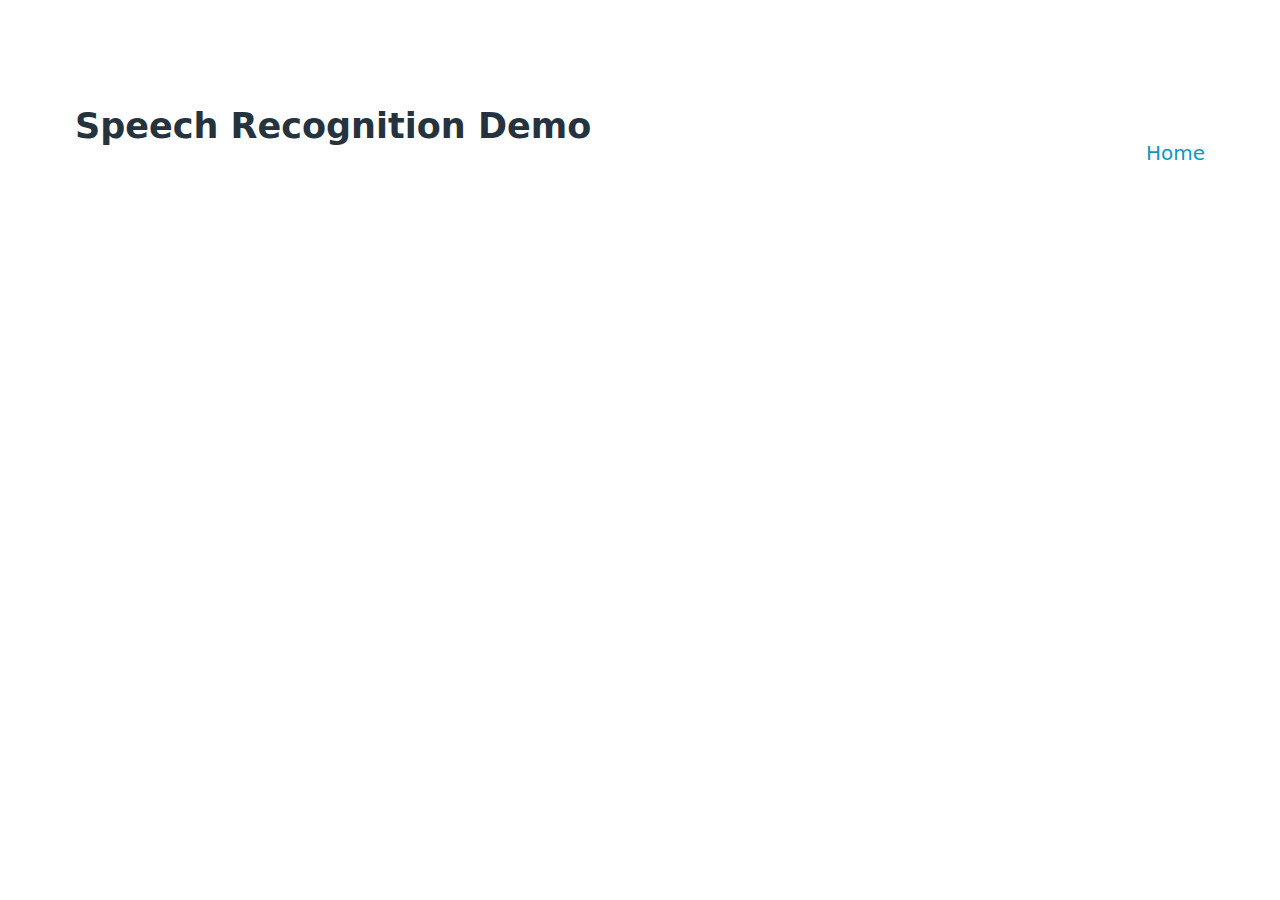
==== src/recognition.html @ 3663e008 "1st commit" ====
<!doctype html>
<html lang="en">
  <head>
    <meta charset="utf-8">
    <meta name="viewport" content="width=device-width, initial-scale=1">
    <link rel="stylesheet" href="css/pico.min.css">
    <link rel="stylesheet" href="css/speech.css">
    <title>RECOGNITION</title>
  </head>
  <body>
    <main class="container">
      <nav>
        <ul>
          <li><h2>Speech Recognition Demo</h2></li>
        </ul>
        <ul>
          <li><a href="./index.html">Home</a></li>
        </ul>
      </nav>
    </main>
  </body>
</html>
---- src/css/pico.min.css ----
@charset "UTF-8";/*!
 * Pico CSS v1.5.10 (https://picocss.com)
 * Copyright 2019-2023 - Licensed under MIT
 */:root{--font-family:system-ui,-apple-system,"Segoe UI","Roboto","Ubuntu","Cantarell","Noto Sans",sans-serif,"Apple Color Emoji","Segoe UI Emoji","Segoe UI Symbol","Noto Color Emoji";--line-height:1.5;--font-weight:400;--font-size:16px;--border-radius:0.25rem;--border-width:1px;--outline-width:3px;--spacing:1rem;--typography-spacing-vertical:1.5rem;--block-spacing-vertical:calc(var(--spacing) * 2);--block-spacing-horizontal:var(--spacing);--grid-spacing-vertical:0;--grid-spacing-horizontal:var(--spacing);--form-element-spacing-vertical:0.75rem;--form-element-spacing-horizontal:1rem;--nav-element-spacing-vertical:1rem;--nav-element-spacing-horizontal:0.5rem;--nav-link-spacing-vertical:0.5rem;--nav-link-spacing-horizontal:0.5rem;--form-label-font-weight:var(--font-weight);--transition:0.2s ease-in-out;--modal-overlay-backdrop-filter:blur(0.25rem)}@media (min-width:576px){:root{--font-size:17px}}@media (min-width:768px){:root{--font-size:18px}}@media (min-width:992px){:root{--font-size:19px}}@media (min-width:1200px){:root{--font-size:20px}}@media (min-width:576px){body>footer,body>header,body>main,section{--block-spacing-vertical:calc(var(--spacing) * 2.5)}}@media (min-width:768px){body>footer,body>header,body>main,section{--block-spacing-vertical:calc(var(--spacing) * 3)}}@media (min-width:992px){body>footer,body>header,body>main,section{--block-spacing-vertical:calc(var(--spacing) * 3.5)}}@media (min-width:1200px){body>footer,body>header,body>main,section{--block-spacing-vertical:calc(var(--spacing) * 4)}}@media (min-width:576px){article{--block-spacing-horizontal:calc(var(--spacing) * 1.25)}}@media (min-width:768px){article{--block-spacing-horizontal:calc(var(--spacing) * 1.5)}}@media (min-width:992px){article{--block-spacing-horizontal:calc(var(--spacing) * 1.75)}}@media (min-width:1200px){article{--block-spacing-horizontal:calc(var(--spacing) * 2)}}dialog>article{--block-spacing-vertical:calc(var(--spacing) * 2);--block-spacing-horizontal:var(--spacing)}@media (min-width:576px){dialog>article{--block-spacing-vertical:calc(var(--spacing) * 2.5);--block-spacing-horizontal:calc(var(--spacing) * 1.25)}}@media (min-width:768px){dialog>article{--block-spacing-vertical:calc(var(--spacing) * 3);--block-spacing-horizontal:calc(var(--spacing) * 1.5)}}a{--text-decoration:none}a.contrast,a.secondary{--text-decoration:underline}small{--font-size:0.875em}h1,h2,h3,h4,h5,h6{--font-weight:700}h1{--font-size:2rem;--typography-spacing-vertical:3rem}h2{--font-size:1.75rem;--typography-spacing-vertical:2.625rem}h3{--font-size:1.5rem;--typography-spacing-vertical:2.25rem}h4{--font-size:1.25rem;--typography-spacing-vertical:1.874rem}h5{--font-size:1.125rem;--typography-spacing-vertical:1.6875rem}[type=checkbox],[type=radio]{--border-width:2px}[type=checkbox][role=switch]{--border-width:3px}tfoot td,tfoot th,thead td,thead th{--border-width:3px}:not(thead,tfoot)>*>td{--font-size:0.875em}code,kbd,pre,samp{--font-family:"Menlo","Consolas","Roboto Mono","Ubuntu Monospace","Noto Mono","Oxygen Mono","Liberation Mono",monospace,"Apple Color Emoji","Segoe UI Emoji","Segoe UI Symbol","Noto Color Emoji"}kbd{--font-weight:bolder}:root:not([data-theme=dark]),[data-theme=light]{--background-color:#fff;--color:hsl(205, 20%, 32%);--h1-color:hsl(205, 30%, 15%);--h2-color:#24333e;--h3-color:hsl(205, 25%, 23%);--h4-color:#374956;--h5-color:hsl(205, 20%, 32%);--h6-color:#4d606d;--muted-color:hsl(205, 10%, 50%);--muted-border-color:hsl(205, 20%, 94%);--primary:hsl(195, 85%, 41%);--primary-hover:hsl(195, 90%, 32%);--primary-focus:rgba(16, 149, 193, 0.125);--primary-inverse:#fff;--secondary:hsl(205, 15%, 41%);--secondary-hover:hsl(205, 20%, 32%);--secondary-focus:rgba(89, 107, 120, 0.125);--secondary-inverse:#fff;--contrast:hsl(205, 30%, 15%);--contrast-hover:#000;--contrast-focus:rgba(89, 107, 120, 0.125);--contrast-inverse:#fff;--mark-background-color:#fff2ca;--mark-color:#543a26;--ins-color:#388e3c;--del-color:#c62828;--blockquote-border-color:var(--muted-border-color);--blockquote-footer-color:var(--muted-color);--button-box-shadow:0 0 0 rgba(0, 0, 0, 0);--button-hover-box-shadow:0 0 0 rgba(0, 0, 0, 0);--form-element-background-color:transparent;--form-element-border-color:hsl(205, 14%, 68%);--form-element-color:var(--color);--form-element-placeholder-color:var(--muted-color);--form-element-active-background-color:transparent;--form-element-active-border-color:var(--primary);--form-element-focus-color:var(--primary-focus);--form-element-disabled-background-color:hsl(205, 18%, 86%);--form-element-disabled-border-color:hsl(205, 14%, 68%);--form-element-disabled-opacity:0.5;--form-element-invalid-border-color:#c62828;--form-element-invalid-active-border-color:#d32f2f;--form-element-invalid-focus-color:rgba(211, 47, 47, 0.125);--form-element-valid-border-color:#388e3c;--form-element-valid-active-border-color:#43a047;--form-element-valid-focus-color:rgba(67, 160, 71, 0.125);--switch-background-color:hsl(205, 16%, 77%);--switch-color:var(--primary-inverse);--switch-checked-background-color:var(--primary);--range-border-color:hsl(205, 18%, 86%);--range-active-border-color:hsl(205, 16%, 77%);--range-thumb-border-color:var(--background-color);--range-thumb-color:var(--secondary);--range-thumb-hover-color:var(--secondary-hover);--range-thumb-active-color:var(--primary);--table-border-color:var(--muted-border-color);--table-row-stripped-background-color:#f6f8f9;--code-background-color:hsl(205, 20%, 94%);--code-color:var(--muted-color);--code-kbd-background-color:var(--contrast);--code-kbd-color:var(--contrast-inverse);--code-tag-color:hsl(330, 40%, 50%);--code-property-color:hsl(185, 40%, 40%);--code-value-color:hsl(40, 20%, 50%);--code-comment-color:hsl(205, 14%, 68%);--accordion-border-color:var(--muted-border-color);--accordion-close-summary-color:var(--color);--accordion-open-summary-color:var(--muted-color);--card-background-color:var(--background-color);--card-border-color:var(--muted-border-color);--card-box-shadow:0.0145rem 0.029rem 0.174rem rgba(27, 40, 50, 0.01698),0.0335rem 0.067rem 0.402rem rgba(27, 40, 50, 0.024),0.0625rem 0.125rem 0.75rem rgba(27, 40, 50, 0.03),0.1125rem 0.225rem 1.35rem rgba(27, 40, 50, 0.036),0.2085rem 0.417rem 2.502rem rgba(27, 40, 50, 0.04302),0.5rem 1rem 6rem rgba(27, 40, 50, 0.06),0 0 0 0.0625rem rgba(27, 40, 50, 0.015);--card-sectionning-background-color:#fbfbfc;--dropdown-background-color:#fbfbfc;--dropdown-border-color:#e1e6eb;--dropdown-box-shadow:var(--card-box-shadow);--dropdown-color:var(--color);--dropdown-hover-background-color:hsl(205, 20%, 94%);--modal-overlay-background-color:rgba(213, 220, 226, 0.7);--progress-background-color:hsl(205, 18%, 86%);--progress-color:var(--primary);--loading-spinner-opacity:0.5;--tooltip-background-color:var(--contrast);--tooltip-color:var(--contrast-inverse);--icon-checkbox:url("data:image/svg+xml,%3Csvg xmlns='http://www.w3.org/2000/svg' width='24' height='24' viewBox='0 0 24 24' fill='none' stroke='rgb(255, 255, 255)' stroke-width='4' stroke-linecap='round' stroke-linejoin='round'%3E%3Cpolyline points='20 6 9 17 4 12'%3E%3C/polyline%3E%3C/svg%3E");--icon-chevron:url("data:image/svg+xml,%3Csvg xmlns='http://www.w3.org/2000/svg' width='24' height='24' viewBox='0 0 24 24' fill='none' stroke='rgb(65, 84, 98)' stroke-width='2' stroke-linecap='round' stroke-linejoin='round'%3E%3Cpolyline points='6 9 12 15 18 9'%3E%3C/polyline%3E%3C/svg%3E");--icon-chevron-button:url("data:image/svg+xml,%3Csvg xmlns='http://www.w3.org/2000/svg' width='24' height='24' viewBox='0 0 24 24' fill='none' stroke='rgb(255, 255, 255)' stroke-width='2' stroke-linecap='round' stroke-linejoin='round'%3E%3Cpolyline points='6 9 12 15 18 9'%3E%3C/polyline%3E%3C/svg%3E");--icon-chevron-button-inverse:url("data:image/svg+xml,%3Csvg xmlns='http://www.w3.org/2000/svg' width='24' height='24' viewBox='0 0 24 24' fill='none' stroke='rgb(255, 255, 255)' stroke-width='2' stroke-linecap='round' stroke-linejoin='round'%3E%3Cpolyline points='6 9 12 15 18 9'%3E%3C/polyline%3E%3C/svg%3E");--icon-close:url("data:image/svg+xml,%3Csvg xmlns='http://www.w3.org/2000/svg' width='24' height='24' viewBox='0 0 24 24' fill='none' stroke='rgb(115, 130, 140)' stroke-width='4' stroke-linecap='round' stroke-linejoin='round'%3E%3Cline x1='18' y1='6' x2='6' y2='18'%3E%3C/line%3E%3Cline x1='6' y1='6' x2='18' y2='18'%3E%3C/line%3E%3C/svg%3E");--icon-date:url("data:image/svg+xml,%3Csvg xmlns='http://www.w3.org/2000/svg' width='24' height='24' viewBox='0 0 24 24' fill='none' stroke='rgb(65, 84, 98)' stroke-width='2' stroke-linecap='round' stroke-linejoin='round'%3E%3Crect x='3' y='4' width='18' height='18' rx='2' ry='2'%3E%3C/rect%3E%3Cline x1='16' y1='2' x2='16' y2='6'%3E%3C/line%3E%3Cline x1='8' y1='2' x2='8' y2='6'%3E%3C/line%3E%3Cline x1='3' y1='10' x2='21' y2='10'%3E%3C/line%3E%3C/svg%3E");--icon-invalid:url("data:image/svg+xml,%3Csvg xmlns='http://www.w3.org/2000/svg' width='24' height='24' viewBox='0 0 24 24' fill='none' stroke='rgb(198, 40, 40)' stroke-width='2' stroke-linecap='round' stroke-linejoin='round'%3E%3Ccircle cx='12' cy='12' r='10'%3E%3C/circle%3E%3Cline x1='12' y1='8' x2='12' y2='12'%3E%3C/line%3E%3Cline x1='12' y1='16' x2='12.01' y2='16'%3E%3C/line%3E%3C/svg%3E");--icon-minus:url("data:image/svg+xml,%3Csvg xmlns='http://www.w3.org/2000/svg' width='24' height='24' viewBox='0 0 24 24' fill='none' stroke='rgb(255, 255, 255)' stroke-width='4' stroke-linecap='round' stroke-linejoin='round'%3E%3Cline x1='5' y1='12' x2='19' y2='12'%3E%3C/line%3E%3C/svg%3E");--icon-search:url("data:image/svg+xml,%3Csvg xmlns='http://www.w3.org/2000/svg' width='24' height='24' viewBox='0 0 24 24' fill='none' stroke='rgb(65, 84, 98)' stroke-width='2' stroke-linecap='round' stroke-linejoin='round'%3E%3Ccircle cx='11' cy='11' r='8'%3E%3C/circle%3E%3Cline x1='21' y1='21' x2='16.65' y2='16.65'%3E%3C/line%3E%3C/svg%3E");--icon-time:url("data:image/svg+xml,%3Csvg xmlns='http://www.w3.org/2000/svg' width='24' height='24' viewBox='0 0 24 24' fill='none' stroke='rgb(65, 84, 98)' stroke-width='2' stroke-linecap='round' stroke-linejoin='round'%3E%3Ccircle cx='12' cy='12' r='10'%3E%3C/circle%3E%3Cpolyline points='12 6 12 12 16 14'%3E%3C/polyline%3E%3C/svg%3E");--icon-valid:url("data:image/svg+xml,%3Csvg xmlns='http://www.w3.org/2000/svg' width='24' height='24' viewBox='0 0 24 24' fill='none' stroke='rgb(56, 142, 60)' stroke-width='3' stroke-linecap='round' stroke-linejoin='round'%3E%3Cpolyline points='20 6 9 17 4 12'%3E%3C/polyline%3E%3C/svg%3E");color-scheme:light}@media only screen and (prefers-color-scheme:dark){:root:not([data-theme]){--background-color:#11191f;--color:hsl(205, 16%, 77%);--h1-color:hsl(205, 20%, 94%);--h2-color:#e1e6eb;--h3-color:hsl(205, 18%, 86%);--h4-color:#c8d1d8;--h5-color:hsl(205, 16%, 77%);--h6-color:#afbbc4;--muted-color:hsl(205, 10%, 50%);--muted-border-color:#1f2d38;--primary:hsl(195, 85%, 41%);--primary-hover:hsl(195, 80%, 50%);--primary-focus:rgba(16, 149, 193, 0.25);--primary-inverse:#fff;--secondary:hsl(205, 15%, 41%);--secondary-hover:hsl(205, 10%, 50%);--secondary-focus:rgba(115, 130, 140, 0.25);--secondary-inverse:#fff;--contrast:hsl(205, 20%, 94%);--contrast-hover:#fff;--contrast-focus:rgba(115, 130, 140, 0.25);--contrast-inverse:#000;--mark-background-color:#d1c284;--mark-color:#11191f;--ins-color:#388e3c;--del-color:#c62828;--blockquote-border-color:var(--muted-border-color);--blockquote-footer-color:var(--muted-color);--button-box-shadow:0 0 0 rgba(0, 0, 0, 0);--button-hover-box-shadow:0 0 0 rgba(0, 0, 0, 0);--form-element-background-color:#11191f;--form-element-border-color:#374956;--form-element-color:var(--color);--form-element-placeholder-color:var(--muted-color);--form-element-active-background-color:var(--form-element-background-color);--form-element-active-border-color:var(--primary);--form-element-focus-color:var(--primary-focus);--form-element-disabled-background-color:hsl(205, 25%, 23%);--form-element-disabled-border-color:hsl(205, 20%, 32%);--form-element-disabled-opacity:0.5;--form-element-invalid-border-color:#b71c1c;--form-element-invalid-active-border-color:#c62828;--form-element-invalid-focus-color:rgba(198, 40, 40, 0.25);--form-element-valid-border-color:#2e7d32;--form-element-valid-active-border-color:#388e3c;--form-element-valid-focus-color:rgba(56, 142, 60, 0.25);--switch-background-color:#374956;--switch-color:var(--primary-inverse);--switch-checked-background-color:var(--primary);--range-border-color:#24333e;--range-active-border-color:hsl(205, 25%, 23%);--range-thumb-border-color:var(--background-color);--range-thumb-color:var(--secondary);--range-thumb-hover-color:var(--secondary-hover);--range-thumb-active-color:var(--primary);--table-border-color:var(--muted-border-color);--table-row-stripped-background-color:rgba(115, 130, 140, 0.05);--code-background-color:#18232c;--code-color:var(--muted-color);--code-kbd-background-color:var(--contrast);--code-kbd-color:var(--contrast-inverse);--code-tag-color:hsl(330, 30%, 50%);--code-property-color:hsl(185, 30%, 50%);--code-value-color:hsl(40, 10%, 50%);--code-comment-color:#4d606d;--accordion-border-color:var(--muted-border-color);--accordion-active-summary-color:var(--primary);--accordion-close-summary-color:var(--color);--accordion-open-summary-color:var(--muted-color);--card-background-color:#141e26;--card-border-color:var(--card-background-color);--card-box-shadow:0.0145rem 0.029rem 0.174rem rgba(0, 0, 0, 0.01698),0.0335rem 0.067rem 0.402rem rgba(0, 0, 0, 0.024),0.0625rem 0.125rem 0.75rem rgba(0, 0, 0, 0.03),0.1125rem 0.225rem 1.35rem rgba(0, 0, 0, 0.036),0.2085rem 0.417rem 2.502rem rgba(0, 0, 0, 0.04302),0.5rem 1rem 6rem rgba(0, 0, 0, 0.06),0 0 0 0.0625rem rgba(0, 0, 0, 0.015);--card-sectionning-background-color:#18232c;--dropdown-background-color:hsl(205, 30%, 15%);--dropdown-border-color:#24333e;--dropdown-box-shadow:var(--card-box-shadow);--dropdown-color:var(--color);--dropdown-hover-background-color:rgba(36, 51, 62, 0.75);--modal-overlay-background-color:rgba(36, 51, 62, 0.8);--progress-background-color:#24333e;--progress-color:var(--primary);--loading-spinner-opacity:0.5;--tooltip-background-color:var(--contrast);--tooltip-color:var(--contrast-inverse);--icon-checkbox:url("data:image/svg+xml,%3Csvg xmlns='http://www.w3.org/2000/svg' width='24' height='24' viewBox='0 0 24 24' fill='none' stroke='rgb(255, 255, 255)' stroke-width='4' stroke-linecap='round' stroke-linejoin='round'%3E%3Cpolyline points='20 6 9 17 4 12'%3E%3C/polyline%3E%3C/svg%3E");--icon-chevron:url("data:image/svg+xml,%3Csvg xmlns='http://www.w3.org/2000/svg' width='24' height='24' viewBox='0 0 24 24' fill='none' stroke='rgb(162, 175, 185)' stroke-width='2' stroke-linecap='round' stroke-linejoin='round'%3E%3Cpolyline points='6 9 12 15 18 9'%3E%3C/polyline%3E%3C/svg%3E");--icon-chevron-button:url("data:image/svg+xml,%3Csvg xmlns='http://www.w3.org/2000/svg' width='24' height='24' viewBox='0 0 24 24' fill='none' stroke='rgb(255, 255, 255)' stroke-width='2' stroke-linecap='round' stroke-linejoin='round'%3E%3Cpolyline points='6 9 12 15 18 9'%3E%3C/polyline%3E%3C/svg%3E");--icon-chevron-button-inverse:url("data:image/svg+xml,%3Csvg xmlns='http://www.w3.org/2000/svg' width='24' height='24' viewBox='0 0 24 24' fill='none' stroke='rgb(0, 0, 0)' stroke-width='2' stroke-linecap='round' stroke-linejoin='round'%3E%3Cpolyline points='6 9 12 15 18 9'%3E%3C/polyline%3E%3C/svg%3E");--icon-close:url("data:image/svg+xml,%3Csvg xmlns='http://www.w3.org/2000/svg' width='24' height='24' viewBox='0 0 24 24' fill='none' stroke='rgb(115, 130, 140)' stroke-width='4' stroke-linecap='round' stroke-linejoin='round'%3E%3Cline x1='18' y1='6' x2='6' y2='18'%3E%3C/line%3E%3Cline x1='6' y1='6' x2='18' y2='18'%3E%3C/line%3E%3C/svg%3E");--icon-date:url("data:image/svg+xml,%3Csvg xmlns='http://www.w3.org/2000/svg' width='24' height='24' viewBox='0 0 24 24' fill='none' stroke='rgb(162, 175, 185)' stroke-width='2' stroke-linecap='round' stroke-linejoin='round'%3E%3Crect x='3' y='4' width='18' height='18' rx='2' ry='2'%3E%3C/rect%3E%3Cline x1='16' y1='2' x2='16' y2='6'%3E%3C/line%3E%3Cline x1='8' y1='2' x2='8' y2='6'%3E%3C/line%3E%3Cline x1='3' y1='10' x2='21' y2='10'%3E%3C/line%3E%3C/svg%3E");--icon-invalid:url("data:image/svg+xml,%3Csvg xmlns='http://www.w3.org/2000/svg' width='24' height='24' viewBox='0 0 24 24' fill='none' stroke='rgb(183, 28, 28)' stroke-width='2' stroke-linecap='round' stroke-linejoin='round'%3E%3Ccircle cx='12' cy='12' r='10'%3E%3C/circle%3E%3Cline x1='12' y1='8' x2='12' y2='12'%3E%3C/line%3E%3Cline x1='12' y1='16' x2='12.01' y2='16'%3E%3C/line%3E%3C/svg%3E");--icon-minus:url("data:image/svg+xml,%3Csvg xmlns='http://www.w3.org/2000/svg' width='24' height='24' viewBox='0 0 24 24' fill='none' stroke='rgb(255, 255, 255)' stroke-width='4' stroke-linecap='round' stroke-linejoin='round'%3E%3Cline x1='5' y1='12' x2='19' y2='12'%3E%3C/line%3E%3C/svg%3E");--icon-search:url("data:image/svg+xml,%3Csvg xmlns='http://www.w3.org/2000/svg' width='24' height='24' viewBox='0 0 24 24' fill='none' stroke='rgb(162, 175, 185)' stroke-width='2' stroke-linecap='round' stroke-linejoin='round'%3E%3Ccircle cx='11' cy='11' r='8'%3E%3C/circle%3E%3Cline x1='21' y1='21' x2='16.65' y2='16.65'%3E%3C/line%3E%3C/svg%3E");--icon-time:url("data:image/svg+xml,%3Csvg xmlns='http://www.w3.org/2000/svg' width='24' height='24' viewBox='0 0 24 24' fill='none' stroke='rgb(162, 175, 185)' stroke-width='2' stroke-linecap='round' stroke-linejoin='round'%3E%3Ccircle cx='12' cy='12' r='10'%3E%3C/circle%3E%3Cpolyline points='12 6 12 12 16 14'%3E%3C/polyline%3E%3C/svg%3E");--icon-valid:url("data:image/svg+xml,%3Csvg xmlns='http://www.w3.org/2000/svg' width='24' height='24' viewBox='0 0 24 24' fill='none' stroke='rgb(46, 125, 50)' stroke-width='3' stroke-linecap='round' stroke-linejoin='round'%3E%3Cpolyline points='20 6 9 17 4 12'%3E%3C/polyline%3E%3C/svg%3E");color-scheme:dark}}[data-theme=dark]{--background-color:#11191f;--color:hsl(205, 16%, 77%);--h1-color:hsl(205, 20%, 94%);--h2-color:#e1e6eb;--h3-color:hsl(205, 18%, 86%);--h4-color:#c8d1d8;--h5-color:hsl(205, 16%, 77%);--h6-color:#afbbc4;--muted-color:hsl(205, 10%, 50%);--muted-border-color:#1f2d38;--primary:hsl(195, 85%, 41%);--primary-hover:hsl(195, 80%, 50%);--primary-focus:rgba(16, 149, 193, 0.25);--primary-inverse:#fff;--secondary:hsl(205, 15%, 41%);--secondary-hover:hsl(205, 10%, 50%);--secondary-focus:rgba(115, 130, 140, 0.25);--secondary-inverse:#fff;--contrast:hsl(205, 20%, 94%);--contrast-hover:#fff;--contrast-focus:rgba(115, 130, 140, 0.25);--contrast-inverse:#000;--mark-background-color:#d1c284;--mark-color:#11191f;--ins-color:#388e3c;--del-color:#c62828;--blockquote-border-color:var(--muted-border-color);--blockquote-footer-color:var(--muted-color);--button-box-shadow:0 0 0 rgba(0, 0, 0, 0);--button-hover-box-shadow:0 0 0 rgba(0, 0, 0, 0);--form-element-background-color:#11191f;--form-element-border-color:#374956;--form-element-color:var(--color);--form-element-placeholder-color:var(--muted-color);--form-element-active-background-color:var(--form-element-background-color);--form-element-active-border-color:var(--primary);--form-element-focus-color:var(--primary-focus);--form-element-disabled-background-color:hsl(205, 25%, 23%);--form-element-disabled-border-color:hsl(205, 20%, 32%);--form-element-disabled-opacity:0.5;--form-element-invalid-border-color:#b71c1c;--form-element-invalid-active-border-color:#c62828;--form-element-invalid-focus-color:rgba(198, 40, 40, 0.25);--form-element-valid-border-color:#2e7d32;--form-element-valid-active-border-color:#388e3c;--form-element-valid-focus-color:rgba(56, 142, 60, 0.25);--switch-background-color:#374956;--switch-color:var(--primary-inverse);--switch-checked-background-color:var(--primary);--range-border-color:#24333e;--range-active-border-color:hsl(205, 25%, 23%);--range-thumb-border-color:var(--background-color);--range-thumb-color:var(--secondary);--range-thumb-hover-color:var(--secondary-hover);--range-thumb-active-color:var(--primary);--table-border-color:var(--muted-border-color);--table-row-stripped-background-color:rgba(115, 130, 140, 0.05);--code-background-color:#18232c;--code-color:var(--muted-color);--code-kbd-background-color:var(--contrast);--code-kbd-color:var(--contrast-inverse);--code-tag-color:hsl(330, 30%, 50%);--code-property-color:hsl(185, 30%, 50%);--code-value-color:hsl(40, 10%, 50%);--code-comment-color:#4d606d;--accordion-border-color:var(--muted-border-color);--accordion-active-summary-color:var(--primary);--accordion-close-summary-color:var(--color);--accordion-open-summary-color:var(--muted-color);--card-background-color:#141e26;--card-border-color:var(--card-background-color);--card-box-shadow:0.0145rem 0.029rem 0.174rem rgba(0, 0, 0, 0.01698),0.0335rem 0.067rem 0.402rem rgba(0, 0, 0, 0.024),0.0625rem 0.125rem 0.75rem rgba(0, 0, 0, 0.03),0.1125rem 0.225rem 1.35rem rgba(0, 0, 0, 0.036),0.2085rem 0.417rem 2.502rem rgba(0, 0, 0, 0.04302),0.5rem 1rem 6rem rgba(0, 0, 0, 0.06),0 0 0 0.0625rem rgba(0, 0, 0, 0.015);--card-sectionning-background-color:#18232c;--dropdown-background-color:hsl(205, 30%, 15%);--dropdown-border-color:#24333e;--dropdown-box-shadow:var(--card-box-shadow);--dropdown-color:var(--color);--dropdown-hover-background-color:rgba(36, 51, 62, 0.75);--modal-overlay-background-color:rgba(36, 51, 62, 0.8);--progress-background-color:#24333e;--progress-color:var(--primary);--loading-spinner-opacity:0.5;--tooltip-background-color:var(--contrast);--tooltip-color:var(--contrast-inverse);--icon-checkbox:url("data:image/svg+xml,%3Csvg xmlns='http://www.w3.org/2000/svg' width='24' height='24' viewBox='0 0 24 24' fill='none' stroke='rgb(255, 255, 255)' stroke-width='4' stroke-linecap='round' stroke-linejoin='round'%3E%3Cpolyline points='20 6 9 17 4 12'%3E%3C/polyline%3E%3C/svg%3E");--icon-chevron:url("data:image/svg+xml,%3Csvg xmlns='http://www.w3.org/2000/svg' width='24' height='24' viewBox='0 0 24 24' fill='none' stroke='rgb(162, 175, 185)' stroke-width='2' stroke-linecap='round' stroke-linejoin='round'%3E%3Cpolyline points='6 9 12 15 18 9'%3E%3C/polyline%3E%3C/svg%3E");--icon-chevron-button:url("data:image/svg+xml,%3Csvg xmlns='http://www.w3.org/2000/svg' width='24' height='24' viewBox='0 0 24 24' fill='none' stroke='rgb(255, 255, 255)' stroke-width='2' stroke-linecap='round' stroke-linejoin='round'%3E%3Cpolyline points='6 9 12 15 18 9'%3E%3C/polyline%3E%3C/svg%3E");--icon-chevron-button-inverse:url("data:image/svg+xml,%3Csvg xmlns='http://www.w3.org/2000/svg' width='24' height='24' viewBox='0 0 24 24' fill='none' stroke='rgb(0, 0, 0)' stroke-width='2' stroke-linecap='round' stroke-linejoin='round'%3E%3Cpolyline points='6 9 12 15 18 9'%3E%3C/polyline%3E%3C/svg%3E");--icon-close:url("data:image/svg+xml,%3Csvg xmlns='http://www.w3.org/2000/svg' width='24' height='24' viewBox='0 0 24 24' fill='none' stroke='rgb(115, 130, 140)' stroke-width='4' stroke-linecap='round' stroke-linejoin='round'%3E%3Cline x1='18' y1='6' x2='6' y2='18'%3E%3C/line%3E%3Cline x1='6' y1='6' x2='18' y2='18'%3E%3C/line%3E%3C/svg%3E");--icon-date:url("data:image/svg+xml,%3Csvg xmlns='http://www.w3.org/2000/svg' width='24' height='24' viewBox='0 0 24 24' fill='none' stroke='rgb(162, 175, 185)' stroke-width='2' stroke-linecap='round' stroke-linejoin='round'%3E%3Crect x='3' y='4' width='18' height='18' rx='2' ry='2'%3E%3C/rect%3E%3Cline x1='16' y1='2' x2='16' y2='6'%3E%3C/line%3E%3Cline x1='8' y1='2' x2='8' y2='6'%3E%3C/line%3E%3Cline x1='3' y1='10' x2='21' y2='10'%3E%3C/line%3E%3C/svg%3E");--icon-invalid:url("data:image/svg+xml,%3Csvg xmlns='http://www.w3.org/2000/svg' width='24' height='24' viewBox='0 0 24 24' fill='none' stroke='rgb(183, 28, 28)' stroke-width='2' stroke-linecap='round' stroke-linejoin='round'%3E%3Ccircle cx='12' cy='12' r='10'%3E%3C/circle%3E%3Cline x1='12' y1='8' x2='12' y2='12'%3E%3C/line%3E%3Cline x1='12' y1='16' x2='12.01' y2='16'%3E%3C/line%3E%3C/svg%3E");--icon-minus:url("data:image/svg+xml,%3Csvg xmlns='http://www.w3.org/2000/svg' width='24' height='24' viewBox='0 0 24 24' fill='none' stroke='rgb(255, 255, 255)' stroke-width='4' stroke-linecap='round' stroke-linejoin='round'%3E%3Cline x1='5' y1='12' x2='19' y2='12'%3E%3C/line%3E%3C/svg%3E");--icon-search:url("data:image/svg+xml,%3Csvg xmlns='http://www.w3.org/2000/svg' width='24' height='24' viewBox='0 0 24 24' fill='none' stroke='rgb(162, 175, 185)' stroke-width='2' stroke-linecap='round' stroke-linejoin='round'%3E%3Ccircle cx='11' cy='11' r='8'%3E%3C/circle%3E%3Cline x1='21' y1='21' x2='16.65' y2='16.65'%3E%3C/line%3E%3C/svg%3E");--icon-time:url("data:image/svg+xml,%3Csvg xmlns='http://www.w3.org/2000/svg' width='24' height='24' viewBox='0 0 24 24' fill='none' stroke='rgb(162, 175, 185)' stroke-width='2' stroke-linecap='round' stroke-linejoin='round'%3E%3Ccircle cx='12' cy='12' r='10'%3E%3C/circle%3E%3Cpolyline points='12 6 12 12 16 14'%3E%3C/polyline%3E%3C/svg%3E");--icon-valid:url("data:image/svg+xml,%3Csvg xmlns='http://www.w3.org/2000/svg' width='24' height='24' viewBox='0 0 24 24' fill='none' stroke='rgb(46, 125, 50)' stroke-width='3' stroke-linecap='round' stroke-linejoin='round'%3E%3Cpolyline points='20 6 9 17 4 12'%3E%3C/polyline%3E%3C/svg%3E");color-scheme:dark}[type=checkbox],[type=radio],[type=range],progress{accent-color:var(--primary)}*,::after,::before{box-sizing:border-box;background-repeat:no-repeat}::after,::before{text-decoration:inherit;vertical-align:inherit}:where(:root){-webkit-tap-highlight-color:transparent;-webkit-text-size-adjust:100%;-moz-text-size-adjust:100%;text-size-adjust:100%;background-color:var(--background-color);color:var(--color);font-weight:var(--font-weight);font-size:var(--font-size);line-height:var(--line-height);font-family:var(--font-family);text-rendering:optimizeLegibility;overflow-wrap:break-word;cursor:default;-moz-tab-size:4;-o-tab-size:4;tab-size:4}main{display:block}body{width:100%;margin:0}body>footer,body>header,body>main{width:100%;margin-right:auto;margin-left:auto;padding:var(--block-spacing-vertical) 0}.container,.container-fluid{width:100%;margin-right:auto;margin-left:auto;padding-right:var(--spacing);padding-left:var(--spacing)}@media (min-width:576px){.container{max-width:510px;padding-right:0;padding-left:0}}@media (min-width:768px){.container{max-width:700px}}@media (min-width:992px){.container{max-width:920px}}@media (min-width:1200px){.container{max-width:1130px}}section{margin-bottom:var(--block-spacing-vertical)}.grid{grid-column-gap:var(--grid-spacing-horizontal);grid-row-gap:var(--grid-spacing-vertical);display:grid;grid-template-columns:1fr;margin:0}@media (min-width:992px){.grid{grid-template-columns:repeat(auto-fit,minmax(0%,1fr))}}.grid>*{min-width:0}figure{display:block;margin:0;padding:0;overflow-x:auto}figure figcaption{padding:calc(var(--spacing) * .5) 0;color:var(--muted-color)}b,strong{font-weight:bolder}sub,sup{position:relative;font-size:.75em;line-height:0;vertical-align:baseline}sub{bottom:-.25em}sup{top:-.5em}address,blockquote,dl,figure,form,ol,p,pre,table,ul{margin-top:0;margin-bottom:var(--typography-spacing-vertical);color:var(--color);font-style:normal;font-weight:var(--font-weight);font-size:var(--font-size)}[role=link],a{--color:var(--primary);--background-color:transparent;outline:0;background-color:var(--background-color);color:var(--color);-webkit-text-decoration:var(--text-decoration);text-decoration:var(--text-decoration);transition:background-color var(--transition),color var(--transition),box-shadow var(--transition),-webkit-text-decoration var(--transition);transition:background-color var(--transition),color var(--transition),text-decoration var(--transition),box-shadow var(--transition);transition:background-color var(--transition),color var(--transition),text-decoration var(--transition),box-shadow var(--transition),-webkit-text-decoration var(--transition)}[role=link]:is([aria-current],:hover,:active,:focus),a:is([aria-current],:hover,:active,:focus){--color:var(--primary-hover);--text-decoration:underline}[role=link]:focus,a:focus{--background-color:var(--primary-focus)}[role=link].secondary,a.secondary{--color:var(--secondary)}[role=link].secondary:is([aria-current],:hover,:active,:focus),a.secondary:is([aria-current],:hover,:active,:focus){--color:var(--secondary-hover)}[role=link].secondary:focus,a.secondary:focus{--background-color:var(--secondary-focus)}[role=link].contrast,a.contrast{--color:var(--contrast)}[role=link].contrast:is([aria-current],:hover,:active,:focus),a.contrast:is([aria-current],:hover,:active,:focus){--color:var(--contrast-hover)}[role=link].contrast:focus,a.contrast:focus{--background-color:var(--contrast-focus)}h1,h2,h3,h4,h5,h6{margin-top:0;margin-bottom:var(--typography-spacing-vertical);color:var(--color);font-weight:var(--font-weight);font-size:var(--font-size);font-family:var(--font-family)}h1{--color:var(--h1-color)}h2{--color:var(--h2-color)}h3{--color:var(--h3-color)}h4{--color:var(--h4-color)}h5{--color:var(--h5-color)}h6{--color:var(--h6-color)}:where(address,blockquote,dl,figure,form,ol,p,pre,table,ul)~:is(h1,h2,h3,h4,h5,h6){margin-top:var(--typography-spacing-vertical)}.headings,hgroup{margin-bottom:var(--typography-spacing-vertical)}.headings>*,hgroup>*{margin-bottom:0}.headings>:last-child,hgroup>:last-child{--color:var(--muted-color);--font-weight:unset;font-size:1rem;font-family:unset}p{margin-bottom:var(--typography-spacing-vertical)}small{font-size:var(--font-size)}:where(dl,ol,ul){padding-right:0;padding-left:var(--spacing);-webkit-padding-start:var(--spacing);padding-inline-start:var(--spacing);-webkit-padding-end:0;padding-inline-end:0}:where(dl,ol,ul) li{margin-bottom:calc(var(--typography-spacing-vertical) * .25)}:where(dl,ol,ul) :is(dl,ol,ul){margin:0;margin-top:calc(var(--typography-spacing-vertical) * .25)}ul li{list-style:square}mark{padding:.125rem .25rem;background-color:var(--mark-background-color);color:var(--mark-color);vertical-align:baseline}blockquote{display:block;margin:var(--typography-spacing-vertical) 0;padding:var(--spacing);border-right:none;border-left:.25rem solid var(--blockquote-border-color);-webkit-border-start:0.25rem solid var(--blockquote-border-color);border-inline-start:0.25rem solid var(--blockquote-border-color);-webkit-border-end:none;border-inline-end:none}blockquote footer{margin-top:calc(var(--typography-spacing-vertical) * .5);color:var(--blockquote-footer-color)}abbr[title]{border-bottom:1px dotted;text-decoration:none;cursor:help}ins{color:var(--ins-color);text-decoration:none}del{color:var(--del-color)}::-moz-selection{background-color:var(--primary-focus)}::selection{background-color:var(--primary-focus)}:where(audio,canvas,iframe,img,svg,video){vertical-align:middle}audio,video{display:inline-block}audio:not([controls]){display:none;height:0}:where(iframe){border-style:none}img{max-width:100%;height:auto;border-style:none}:where(svg:not([fill])){fill:currentColor}svg:not(:root){overflow:hidden}button{margin:0;overflow:visible;font-family:inherit;text-transform:none}[type=button],[type=reset],[type=submit],button{-webkit-appearance:button}button{display:block;width:100%;margin-bottom:var(--spacing)}[role=button]{display:inline-block;text-decoration:none}[role=button],button,input[type=button],input[type=reset],input[type=submit]{--background-color:var(--primary);--border-color:var(--primary);--color:var(--primary-inverse);--box-shadow:var(--button-box-shadow, 0 0 0 rgba(0, 0, 0, 0));padding:var(--form-element-spacing-vertical) var(--form-element-spacing-horizontal);border:var(--border-width) solid var(--border-color);border-radius:var(--border-radius);outline:0;background-color:var(--background-color);box-shadow:var(--box-shadow);color:var(--color);font-weight:var(--font-weight);font-size:1rem;line-height:var(--line-height);text-align:center;cursor:pointer;transition:background-color var(--transition),border-color var(--transition),color var(--transition),box-shadow var(--transition)}[role=button]:is([aria-current],:hover,:active,:focus),button:is([aria-current],:hover,:active,:focus),input[type=button]:is([aria-current],:hover,:active,:focus),input[type=reset]:is([aria-current],:hover,:active,:focus),input[type=submit]:is([aria-current],:hover,:active,:focus){--background-color:var(--primary-hover);--border-color:var(--primary-hover);--box-shadow:var(--button-hover-box-shadow, 0 0 0 rgba(0, 0, 0, 0));--color:var(--primary-inverse)}[role=button]:focus,button:focus,input[type=button]:focus,input[type=reset]:focus,input[type=submit]:focus{--box-shadow:var(--button-hover-box-shadow, 0 0 0 rgba(0, 0, 0, 0)),0 0 0 var(--outline-width) var(--primary-focus)}:is(button,input[type=submit],input[type=button],[role=button]).secondary,input[type=reset]{--background-color:var(--secondary);--border-color:var(--secondary);--color:var(--secondary-inverse);cursor:pointer}:is(button,input[type=submit],input[type=button],[role=button]).secondary:is([aria-current],:hover,:active,:focus),input[type=reset]:is([aria-current],:hover,:active,:focus){--background-color:var(--secondary-hover);--border-color:var(--secondary-hover);--color:var(--secondary-inverse)}:is(button,input[type=submit],input[type=button],[role=button]).secondary:focus,input[type=reset]:focus{--box-shadow:var(--button-hover-box-shadow, 0 0 0 rgba(0, 0, 0, 0)),0 0 0 var(--outline-width) var(--secondary-focus)}:is(button,input[type=submit],input[type=button],[role=button]).contrast{--background-color:var(--contrast);--border-color:var(--contrast);--color:var(--contrast-inverse)}:is(button,input[type=submit],input[type=button],[role=button]).contrast:is([aria-current],:hover,:active,:focus){--background-color:var(--contrast-hover);--border-color:var(--contrast-hover);--color:var(--contrast-inverse)}:is(button,input[type=submit],input[type=button],[role=button]).contrast:focus{--box-shadow:var(--button-hover-box-shadow, 0 0 0 rgba(0, 0, 0, 0)),0 0 0 var(--outline-width) var(--contrast-focus)}:is(button,input[type=submit],input[type=button],[role=button]).outline,input[type=reset].outline{--background-color:transparent;--color:var(--primary)}:is(button,input[type=submit],input[type=button],[role=button]).outline:is([aria-current],:hover,:active,:focus),input[type=reset].outline:is([aria-current],:hover,:active,:focus){--background-color:transparent;--color:var(--primary-hover)}:is(button,input[type=submit],input[type=button],[role=button]).outline.secondary,input[type=reset].outline{--color:var(--secondary)}:is(button,input[type=submit],input[type=button],[role=button]).outline.secondary:is([aria-current],:hover,:active,:focus),input[type=reset].outline:is([aria-current],:hover,:active,:focus){--color:var(--secondary-hover)}:is(button,input[type=submit],input[type=button],[role=button]).outline.contrast{--color:var(--contrast)}:is(button,input[type=submit],input[type=button],[role=button]).outline.contrast:is([aria-current],:hover,:active,:focus){--color:var(--contrast-hover)}:where(button,[type=submit],[type=button],[type=reset],[role=button])[disabled],:where(fieldset[disabled]) :is(button,[type=submit],[type=button],[type=reset],[role=button]),a[role=button]:not([href]){opacity:.5;pointer-events:none}input,optgroup,select,textarea{margin:0;font-size:1rem;line-height:var(--line-height);font-family:inherit;letter-spacing:inherit}input{overflow:visible}select{text-transform:none}legend{max-width:100%;padding:0;color:inherit;white-space:normal}textarea{overflow:auto}[type=checkbox],[type=radio]{padding:0}::-webkit-inner-spin-button,::-webkit-outer-spin-button{height:auto}[type=search]{-webkit-appearance:textfield;outline-offset:-2px}[type=search]::-webkit-search-decoration{-webkit-appearance:none}::-webkit-file-upload-button{-webkit-appearance:button;font:inherit}::-moz-focus-inner{padding:0;border-style:none}:-moz-focusring{outline:0}:-moz-ui-invalid{box-shadow:none}::-ms-expand{display:none}[type=file],[type=range]{padding:0;border-width:0}input:not([type=checkbox],[type=radio],[type=range]){height:calc(1rem * var(--line-height) + var(--form-element-spacing-vertical) * 2 + var(--border-width) * 2)}fieldset{margin:0;margin-bottom:var(--spacing);padding:0;border:0}fieldset legend,label{display:block;margin-bottom:calc(var(--spacing) * .25);font-weight:var(--form-label-font-weight,var(--font-weight))}input:not([type=checkbox],[type=radio]),select,textarea{width:100%}input:not([type=checkbox],[type=radio],[type=range],[type=file]),select,textarea{-webkit-appearance:none;-moz-appearance:none;appearance:none;padding:var(--form-element-spacing-vertical) var(--form-element-spacing-horizontal)}input,select,textarea{--background-color:var(--form-element-background-color);--border-color:var(--form-element-border-color);--color:var(--form-element-color);--box-shadow:none;border:var(--border-width) solid var(--border-color);border-radius:var(--border-radius);outline:0;background-color:var(--background-color);box-shadow:var(--box-shadow);color:var(--color);font-weight:var(--font-weight);transition:background-color var(--transition),border-color var(--transition),color var(--transition),box-shadow var(--transition)}:where(select,textarea):is(:active,:focus),input:not([type=submit],[type=button],[type=reset],[type=checkbox],[type=radio],[readonly]):is(:active,:focus){--background-color:var(--form-element-active-background-color)}:where(select,textarea):is(:active,:focus),input:not([type=submit],[type=button],[type=reset],[role=switch],[readonly]):is(:active,:focus){--border-color:var(--form-element-active-border-color)}input:not([type=submit],[type=button],[type=reset],[type=range],[type=file],[readonly]):focus,select:focus,textarea:focus{--box-shadow:0 0 0 var(--outline-width) var(--form-element-focus-color)}:where(fieldset[disabled]) :is(input:not([type=submit],[type=button],[type=reset]),select,textarea),input:not([type=submit],[type=button],[type=reset])[disabled],select[disabled],textarea[disabled]{--background-color:var(--form-element-disabled-background-color);--border-color:var(--form-element-disabled-border-color);opacity:var(--form-element-disabled-opacity);pointer-events:none}:where(input,select,textarea):not([type=checkbox],[type=radio],[type=date],[type=datetime-local],[type=month],[type=time],[type=week])[aria-invalid]{padding-right:calc(var(--form-element-spacing-horizontal) + 1.5rem)!important;padding-left:var(--form-element-spacing-horizontal);-webkit-padding-start:var(--form-element-spacing-horizontal)!important;padding-inline-start:var(--form-element-spacing-horizontal)!important;-webkit-padding-end:calc(var(--form-element-spacing-horizontal) + 1.5rem)!important;padding-inline-end:calc(var(--form-element-spacing-horizontal) + 1.5rem)!important;background-position:center right .75rem;background-size:1rem auto;background-repeat:no-repeat}:where(input,select,textarea):not([type=checkbox],[type=radio],[type=date],[type=datetime-local],[type=month],[type=time],[type=week])[aria-invalid=false]{background-image:var(--icon-valid)}:where(input,select,textarea):not([type=checkbox],[type=radio],[type=date],[type=datetime-local],[type=month],[type=time],[type=week])[aria-invalid=true]{background-image:var(--icon-invalid)}:where(input,select,textarea)[aria-invalid=false]{--border-color:var(--form-element-valid-border-color)}:where(input,select,textarea)[aria-invalid=false]:is(:active,:focus){--border-color:var(--form-element-valid-active-border-color)!important;--box-shadow:0 0 0 var(--outline-width) var(--form-element-valid-focus-color)!important}:where(input,select,textarea)[aria-invalid=true]{--border-color:var(--form-element-invalid-border-color)}:where(input,select,textarea)[aria-invalid=true]:is(:active,:focus){--border-color:var(--form-element-invalid-active-border-color)!important;--box-shadow:0 0 0 var(--outline-width) var(--form-element-invalid-focus-color)!important}[dir=rtl] :where(input,select,textarea):not([type=checkbox],[type=radio]):is([aria-invalid],[aria-invalid=true],[aria-invalid=false]){background-position:center left .75rem}input::-webkit-input-placeholder,input::placeholder,select:invalid,textarea::-webkit-input-placeholder,textarea::placeholder{color:var(--form-element-placeholder-color);opacity:1}input:not([type=checkbox],[type=radio]),select,textarea{margin-bottom:var(--spacing)}select::-ms-expand{border:0;background-color:transparent}select:not([multiple],[size]){padding-right:calc(var(--form-element-spacing-horizontal) + 1.5rem);padding-left:var(--form-element-spacing-horizontal);-webkit-padding-start:var(--form-element-spacing-horizontal);padding-inline-start:var(--form-element-spacing-horizontal);-webkit-padding-end:calc(var(--form-element-spacing-horizontal) + 1.5rem);padding-inline-end:calc(var(--form-element-spacing-horizontal) + 1.5rem);background-image:var(--icon-chevron);background-position:center right .75rem;background-size:1rem auto;background-repeat:no-repeat}[dir=rtl] select:not([multiple],[size]){background-position:center left .75rem}:where(input,select,textarea,.grid)+small{display:block;width:100%;margin-top:calc(var(--spacing) * -.75);margin-bottom:var(--spacing);color:var(--muted-color)}label>:where(input,select,textarea){margin-top:calc(var(--spacing) * .25)}[type=checkbox],[type=radio]{-webkit-appearance:none;-moz-appearance:none;appearance:none;width:1.25em;height:1.25em;margin-top:-.125em;margin-right:.375em;margin-left:0;-webkit-margin-start:0;margin-inline-start:0;-webkit-margin-end:.375em;margin-inline-end:.375em;border-width:var(--border-width);font-size:inherit;vertical-align:middle;cursor:pointer}[type=checkbox]::-ms-check,[type=radio]::-ms-check{display:none}[type=checkbox]:checked,[type=checkbox]:checked:active,[type=checkbox]:checked:focus,[type=radio]:checked,[type=radio]:checked:active,[type=radio]:checked:focus{--background-color:var(--primary);--border-color:var(--primary);background-image:var(--icon-checkbox);background-position:center;background-size:.75em auto;background-repeat:no-repeat}[type=checkbox]~label,[type=radio]~label{display:inline-block;margin-right:.375em;margin-bottom:0;cursor:pointer}[type=checkbox]:indeterminate{--background-color:var(--primary);--border-color:var(--primary);background-image:var(--icon-minus);background-position:center;background-size:.75em auto;background-repeat:no-repeat}[type=radio]{border-radius:50%}[type=radio]:checked,[type=radio]:checked:active,[type=radio]:checked:focus{--background-color:var(--primary-inverse);border-width:.35em;background-image:none}[type=checkbox][role=switch]{--background-color:var(--switch-background-color);--border-color:var(--switch-background-color);--color:var(--switch-color);width:2.25em;height:1.25em;border:var(--border-width) solid var(--border-color);border-radius:1.25em;background-color:var(--background-color);line-height:1.25em}[type=checkbox][role=switch]:focus{--background-color:var(--switch-background-color);--border-color:var(--switch-background-color)}[type=checkbox][role=switch]:checked{--background-color:var(--switch-checked-background-color);--border-color:var(--switch-checked-background-color)}[type=checkbox][role=switch]:before{display:block;width:calc(1.25em - (var(--border-width) * 2));height:100%;border-radius:50%;background-color:var(--color);content:"";transition:margin .1s ease-in-out}[type=checkbox][role=switch]:checked{background-image:none}[type=checkbox][role=switch]:checked::before{margin-left:calc(1.125em - var(--border-width));-webkit-margin-start:calc(1.125em - var(--border-width));margin-inline-start:calc(1.125em - var(--border-width))}[type=checkbox]:checked[aria-invalid=false],[type=checkbox][aria-invalid=false],[type=checkbox][role=switch]:checked[aria-invalid=false],[type=checkbox][role=switch][aria-invalid=false],[type=radio]:checked[aria-invalid=false],[type=radio][aria-invalid=false]{--border-color:var(--form-element-valid-border-color)}[type=checkbox]:checked[aria-invalid=true],[type=checkbox][aria-invalid=true],[type=checkbox][role=switch]:checked[aria-invalid=true],[type=checkbox][role=switch][aria-invalid=true],[type=radio]:checked[aria-invalid=true],[type=radio][aria-invalid=true]{--border-color:var(--form-element-invalid-border-color)}[type=color]::-webkit-color-swatch-wrapper{padding:0}[type=color]::-moz-focus-inner{padding:0}[type=color]::-webkit-color-swatch{border:0;border-radius:calc(var(--border-radius) * .5)}[type=color]::-moz-color-swatch{border:0;border-radius:calc(var(--border-radius) * .5)}input:not([type=checkbox],[type=radio],[type=range],[type=file]):is([type=date],[type=datetime-local],[type=month],[type=time],[type=week]){--icon-position:0.75rem;--icon-width:1rem;padding-right:calc(var(--icon-width) + var(--icon-position));background-image:var(--icon-date);background-position:center right var(--icon-position);background-size:var(--icon-width) auto;background-repeat:no-repeat}input:not([type=checkbox],[type=radio],[type=range],[type=file])[type=time]{background-image:var(--icon-time)}[type=date]::-webkit-calendar-picker-indicator,[type=datetime-local]::-webkit-calendar-picker-indicator,[type=month]::-webkit-calendar-picker-indicator,[type=time]::-webkit-calendar-picker-indicator,[type=week]::-webkit-calendar-picker-indicator{width:var(--icon-width);margin-right:calc(var(--icon-width) * -1);margin-left:var(--icon-position);opacity:0}[dir=rtl] :is([type=date],[type=datetime-local],[type=month],[type=time],[type=week]){text-align:right}@-moz-document url-prefix(){[type=date],[type=datetime-local],[type=month],[type=time],[type=week]{padding-right:var(--form-element-spacing-horizontal)!important;background-image:none!important}}[type=file]{--color:var(--muted-color);padding:calc(var(--form-element-spacing-vertical) * .5) 0;border:0;border-radius:0;background:0 0}[type=file]::file-selector-button{--background-color:var(--secondary);--border-color:var(--secondary);--color:var(--secondary-inverse);margin-right:calc(var(--spacing)/ 2);margin-left:0;-webkit-margin-start:0;margin-inline-start:0;-webkit-margin-end:calc(var(--spacing)/ 2);margin-inline-end:calc(var(--spacing)/ 2);padding:calc(var(--form-element-spacing-vertical) * .5) calc(var(--form-element-spacing-horizontal) * .5);border:var(--border-width) solid var(--border-color);border-radius:var(--border-radius);outline:0;background-color:var(--background-color);box-shadow:var(--box-shadow);color:var(--color);font-weight:var(--font-weight);font-size:1rem;line-height:var(--line-height);text-align:center;cursor:pointer;transition:background-color var(--transition),border-color var(--transition),color var(--transition),box-shadow var(--transition)}[type=file]::file-selector-button:is(:hover,:active,:focus){--background-color:var(--secondary-hover);--border-color:var(--secondary-hover)}[type=file]::-webkit-file-upload-button{--background-color:var(--secondary);--border-color:var(--secondary);--color:var(--secondary-inverse);margin-right:calc(var(--spacing)/ 2);margin-left:0;-webkit-margin-start:0;margin-inline-start:0;-webkit-margin-end:calc(var(--spacing)/ 2);margin-inline-end:calc(var(--spacing)/ 2);padding:calc(var(--form-element-spacing-vertical) * .5) calc(var(--form-element-spacing-horizontal) * .5);border:var(--border-width) solid var(--border-color);border-radius:var(--border-radius);outline:0;background-color:var(--background-color);box-shadow:var(--box-shadow);color:var(--color);font-weight:var(--font-weight);font-size:1rem;line-height:var(--line-height);text-align:center;cursor:pointer;-webkit-transition:background-color var(--transition),border-color var(--transition),color var(--transition),box-shadow var(--transition);transition:background-color var(--transition),border-color var(--transition),color var(--transition),box-shadow var(--transition)}[type=file]::-webkit-file-upload-button:is(:hover,:active,:focus){--background-color:var(--secondary-hover);--border-color:var(--secondary-hover)}[type=file]::-ms-browse{--background-color:var(--secondary);--border-color:var(--secondary);--color:var(--secondary-inverse);margin-right:calc(var(--spacing)/ 2);margin-left:0;margin-inline-start:0;margin-inline-end:calc(var(--spacing)/ 2);padding:calc(var(--form-element-spacing-vertical) * .5) calc(var(--form-element-spacing-horizontal) * .5);border:var(--border-width) solid var(--border-color);border-radius:var(--border-radius);outline:0;background-color:var(--background-color);box-shadow:var(--box-shadow);color:var(--color);font-weight:var(--font-weight);font-size:1rem;line-height:var(--line-height);text-align:center;cursor:pointer;-ms-transition:background-color var(--transition),border-color var(--transition),color var(--transition),box-shadow var(--transition);transition:background-color var(--transition),border-color var(--transition),color var(--transition),box-shadow var(--transition)}[type=file]::-ms-browse:is(:hover,:active,:focus){--background-color:var(--secondary-hover);--border-color:var(--secondary-hover)}[type=range]{-webkit-appearance:none;-moz-appearance:none;appearance:none;width:100%;height:1.25rem;background:0 0}[type=range]::-webkit-slider-runnable-track{width:100%;height:.25rem;border-radius:var(--border-radius);background-color:var(--range-border-color);-webkit-transition:background-color var(--transition),box-shadow var(--transition);transition:background-color var(--transition),box-shadow var(--transition)}[type=range]::-moz-range-track{width:100%;height:.25rem;border-radius:var(--border-radius);background-color:var(--range-border-color);-moz-transition:background-color var(--transition),box-shadow var(--transition);transition:background-color var(--transition),box-shadow var(--transition)}[type=range]::-ms-track{width:100%;height:.25rem;border-radius:var(--border-radius);background-color:var(--range-border-color);-ms-transition:background-color var(--transition),box-shadow var(--transition);transition:background-color var(--transition),box-shadow var(--transition)}[type=range]::-webkit-slider-thumb{-webkit-appearance:none;width:1.25rem;height:1.25rem;margin-top:-.5rem;border:2px solid var(--range-thumb-border-color);border-radius:50%;background-color:var(--range-thumb-color);cursor:pointer;-webkit-transition:background-color var(--transition),transform var(--transition);transition:background-color var(--transition),transform var(--transition)}[type=range]::-moz-range-thumb{-webkit-appearance:none;width:1.25rem;height:1.25rem;margin-top:-.5rem;border:2px solid var(--range-thumb-border-color);border-radius:50%;background-color:var(--range-thumb-color);cursor:pointer;-moz-transition:background-color var(--transition),transform var(--transition);transition:background-color var(--transition),transform var(--transition)}[type=range]::-ms-thumb{-webkit-appearance:none;width:1.25rem;height:1.25rem;margin-top:-.5rem;border:2px solid var(--range-thumb-border-color);border-radius:50%;background-color:var(--range-thumb-color);cursor:pointer;-ms-transition:background-color var(--transition),transform var(--transition);transition:background-color var(--transition),transform var(--transition)}[type=range]:focus,[type=range]:hover{--range-border-color:var(--range-active-border-color);--range-thumb-color:var(--range-thumb-hover-color)}[type=range]:active{--range-thumb-color:var(--range-thumb-active-color)}[type=range]:active::-webkit-slider-thumb{transform:scale(1.25)}[type=range]:active::-moz-range-thumb{transform:scale(1.25)}[type=range]:active::-ms-thumb{transform:scale(1.25)}input:not([type=checkbox],[type=radio],[type=range],[type=file])[type=search]{-webkit-padding-start:calc(var(--form-element-spacing-horizontal) + 1.75rem);padding-inline-start:calc(var(--form-element-spacing-horizontal) + 1.75rem);border-radius:5rem;background-image:var(--icon-search);background-position:center left 1.125rem;background-size:1rem auto;background-repeat:no-repeat}input:not([type=checkbox],[type=radio],[type=range],[type=file])[type=search][aria-invalid]{-webkit-padding-start:calc(var(--form-element-spacing-horizontal) + 1.75rem)!important;padding-inline-start:calc(var(--form-element-spacing-horizontal) + 1.75rem)!important;background-position:center left 1.125rem,center right .75rem}input:not([type=checkbox],[type=radio],[type=range],[type=file])[type=search][aria-invalid=false]{background-image:var(--icon-search),var(--icon-valid)}input:not([type=checkbox],[type=radio],[type=range],[type=file])[type=search][aria-invalid=true]{background-image:var(--icon-search),var(--icon-invalid)}[type=search]::-webkit-search-cancel-button{-webkit-appearance:none;display:none}[dir=rtl] :where(input):not([type=checkbox],[type=radio],[type=range],[type=file])[type=search]{background-position:center right 1.125rem}[dir=rtl] :where(input):not([type=checkbox],[type=radio],[type=range],[type=file])[type=search][aria-invalid]{background-position:center right 1.125rem,center left .75rem}:where(table){width:100%;border-collapse:collapse;border-spacing:0;text-indent:0}td,th{padding:calc(var(--spacing)/ 2) var(--spacing);border-bottom:var(--border-width) solid var(--table-border-color);color:var(--color);font-weight:var(--font-weight);font-size:var(--font-size);text-align:left;text-align:start}tfoot td,tfoot th{border-top:var(--border-width) solid var(--table-border-color);border-bottom:0}table[role=grid] tbody tr:nth-child(odd){background-color:var(--table-row-stripped-background-color)}code,kbd,pre,samp{font-size:.875em;font-family:var(--font-family)}pre{-ms-overflow-style:scrollbar;overflow:auto}code,kbd,pre{border-radius:var(--border-radius);background:var(--code-background-color);color:var(--code-color);font-weight:var(--font-weight);line-height:initial}code,kbd{display:inline-block;padding:.375rem .5rem}pre{display:block;margin-bottom:var(--spacing);overflow-x:auto}pre>code{display:block;padding:var(--spacing);background:0 0;font-size:14px;line-height:var(--line-height)}code b{color:var(--code-tag-color);font-weight:var(--font-weight)}code i{color:var(--code-property-color);font-style:normal}code u{color:var(--code-value-color);text-decoration:none}code em{color:var(--code-comment-color);font-style:normal}kbd{background-color:var(--code-kbd-background-color);color:var(--code-kbd-color);vertical-align:baseline}hr{height:0;border:0;border-top:1px solid var(--muted-border-color);color:inherit}[hidden],template{display:none!important}canvas{display:inline-block}details{display:block;margin-bottom:var(--spacing);padding-bottom:var(--spacing);border-bottom:var(--border-width) solid var(--accordion-border-color)}details summary{line-height:1rem;list-style-type:none;cursor:pointer;transition:color var(--transition)}details summary:not([role]){color:var(--accordion-close-summary-color)}details summary::-webkit-details-marker{display:none}details summary::marker{display:none}details summary::-moz-list-bullet{list-style-type:none}details summary::after{display:block;width:1rem;height:1rem;-webkit-margin-start:calc(var(--spacing,1rem) * 0.5);margin-inline-start:calc(var(--spacing,1rem) * .5);float:right;transform:rotate(-90deg);background-image:var(--icon-chevron);background-position:right center;background-size:1rem auto;background-repeat:no-repeat;content:"";transition:transform var(--transition)}details summary:focus{outline:0}details summary:focus:not([role=button]){color:var(--accordion-active-summary-color)}details summary[role=button]{width:100%;text-align:left}details summary[role=button]::after{height:calc(1rem * var(--line-height,1.5));background-image:var(--icon-chevron-button)}details summary[role=button]:not(.outline).contrast::after{background-image:var(--icon-chevron-button-inverse)}details[open]>summary{margin-bottom:calc(var(--spacing))}details[open]>summary:not([role]):not(:focus){color:var(--accordion-open-summary-color)}details[open]>summary::after{transform:rotate(0)}[dir=rtl] details summary{text-align:right}[dir=rtl] details summary::after{float:left;background-position:left center}article{margin:var(--block-spacing-vertical) 0;padding:var(--block-spacing-vertical) var(--block-spacing-horizontal);border-radius:var(--border-radius);background:var(--card-background-color);box-shadow:var(--card-box-shadow)}article>footer,article>header{margin-right:calc(var(--block-spacing-horizontal) * -1);margin-left:calc(var(--block-spacing-horizontal) * -1);padding:calc(var(--block-spacing-vertical) * .66) var(--block-spacing-horizontal);background-color:var(--card-sectionning-background-color)}article>header{margin-top:calc(var(--block-spacing-vertical) * -1);margin-bottom:var(--block-spacing-vertical);border-bottom:var(--border-width) solid var(--card-border-color);border-top-right-radius:var(--border-radius);border-top-left-radius:var(--border-radius)}article>footer{margin-top:var(--block-spacing-vertical);margin-bottom:calc(var(--block-spacing-vertical) * -1);border-top:var(--border-width) solid var(--card-border-color);border-bottom-right-radius:var(--border-radius);border-bottom-left-radius:var(--border-radius)}:root{--scrollbar-width:0px}dialog{display:flex;z-index:999;position:fixed;top:0;right:0;bottom:0;left:0;align-items:center;justify-content:center;width:inherit;min-width:100%;height:inherit;min-height:100%;padding:var(--spacing);border:0;-webkit-backdrop-filter:var(--modal-overlay-backdrop-filter);backdrop-filter:var(--modal-overlay-backdrop-filter);background-color:var(--modal-overlay-background-color);color:var(--color)}dialog article{max-height:calc(100vh - var(--spacing) * 2);overflow:auto}@media (min-width:576px){dialog article{max-width:510px}}@media (min-width:768px){dialog article{max-width:700px}}dialog article>footer,dialog article>header{padding:calc(var(--block-spacing-vertical) * .5) var(--block-spacing-horizontal)}dialog article>header .close{margin:0;margin-left:var(--spacing);float:right}dialog article>footer{text-align:right}dialog article>footer [role=button]{margin-bottom:0}dialog article>footer [role=button]:not(:first-of-type){margin-left:calc(var(--spacing) * .5)}dialog article p:last-of-type{margin:0}dialog article .close{display:block;width:1rem;height:1rem;margin-top:calc(var(--block-spacing-vertical) * -.5);margin-bottom:var(--typography-spacing-vertical);margin-left:auto;background-image:var(--icon-close);background-position:center;background-size:auto 1rem;background-repeat:no-repeat;opacity:.5;transition:opacity var(--transition)}dialog article .close:is([aria-current],:hover,:active,:focus){opacity:1}dialog:not([open]),dialog[open=false]{display:none}.modal-is-open{padding-right:var(--scrollbar-width,0);overflow:hidden;pointer-events:none;touch-action:none}.modal-is-open dialog{pointer-events:auto}:where(.modal-is-opening,.modal-is-closing) dialog,:where(.modal-is-opening,.modal-is-closing) dialog>article{animation-duration:.2s;animation-timing-function:ease-in-out;animation-fill-mode:both}:where(.modal-is-opening,.modal-is-closing) dialog{animation-duration:.8s;animation-name:modal-overlay}:where(.modal-is-opening,.modal-is-closing) dialog>article{animation-delay:.2s;animation-name:modal}.modal-is-closing dialog,.modal-is-closing dialog>article{animation-delay:0s;animation-direction:reverse}@keyframes modal-overlay{from{-webkit-backdrop-filter:none;backdrop-filter:none;background-color:transparent}}@keyframes modal{from{transform:translateY(-100%);opacity:0}}:where(nav li)::before{float:left;content:"​"}nav,nav ul{display:flex}nav{justify-content:space-between}nav ol,nav ul{align-items:center;margin-bottom:0;padding:0;list-style:none}nav ol:first-of-type,nav ul:first-of-type{margin-left:calc(var(--nav-element-spacing-horizontal) * -1)}nav ol:last-of-type,nav ul:last-of-type{margin-right:calc(var(--nav-element-spacing-horizontal) * -1)}nav li{display:inline-block;margin:0;padding:var(--nav-element-spacing-vertical) var(--nav-element-spacing-horizontal)}nav li>*{--spacing:0}nav :where(a,[role=link]){display:inline-block;margin:calc(var(--nav-link-spacing-vertical) * -1) calc(var(--nav-link-spacing-horizontal) * -1);padding:var(--nav-link-spacing-vertical) var(--nav-link-spacing-horizontal);border-radius:var(--border-radius);text-decoration:none}nav :where(a,[role=link]):is([aria-current],:hover,:active,:focus){text-decoration:none}nav[aria-label=breadcrumb]{align-items:center;justify-content:start}nav[aria-label=breadcrumb] ul li:not(:first-child){-webkit-margin-start:var(--nav-link-spacing-horizontal);margin-inline-start:var(--nav-link-spacing-horizontal)}nav[aria-label=breadcrumb] ul li:not(:last-child) ::after{position:absolute;width:calc(var(--nav-link-spacing-horizontal) * 2);-webkit-margin-start:calc(var(--nav-link-spacing-horizontal)/ 2);margin-inline-start:calc(var(--nav-link-spacing-horizontal)/ 2);content:"/";color:var(--muted-color);text-align:center}nav[aria-label=breadcrumb] a[aria-current]{background-color:transparent;color:inherit;text-decoration:none;pointer-events:none}nav [role=button]{margin-right:inherit;margin-left:inherit;padding:var(--nav-link-spacing-vertical) var(--nav-link-spacing-horizontal)}aside li,aside nav,aside ol,aside ul{display:block}aside li{padding:calc(var(--nav-element-spacing-vertical) * .5) var(--nav-element-spacing-horizontal)}aside li a{display:block}aside li [role=button]{margin:inherit}[dir=rtl] nav[aria-label=breadcrumb] ul li:not(:last-child) ::after{content:"\\"}progress{display:inline-block;vertical-align:baseline}progress{-webkit-appearance:none;-moz-appearance:none;display:inline-block;appearance:none;width:100%;height:.5rem;margin-bottom:calc(var(--spacing) * .5);overflow:hidden;border:0;border-radius:var(--border-radius);background-color:var(--progress-background-color);color:var(--progress-color)}progress::-webkit-progress-bar{border-radius:var(--border-radius);background:0 0}progress[value]::-webkit-progress-value{background-color:var(--progress-color)}progress::-moz-progress-bar{background-color:var(--progress-color)}@media (prefers-reduced-motion:no-preference){progress:indeterminate{background:var(--progress-background-color) linear-gradient(to right,var(--progress-color) 30%,var(--progress-background-color) 30%) top left/150% 150% no-repeat;animation:progress-indeterminate 1s linear infinite}progress:indeterminate[value]::-webkit-progress-value{background-color:transparent}progress:indeterminate::-moz-progress-bar{background-color:transparent}}@media (prefers-reduced-motion:no-preference){[dir=rtl] progress:indeterminate{animation-direction:reverse}}@keyframes progress-indeterminate{0%{background-position:200% 0}100%{background-position:-200% 0}}details[role=list],li[role=list]{position:relative}details[role=list] summary+ul,li[role=list]>ul{display:flex;z-index:99;position:absolute;top:auto;right:0;left:0;flex-direction:column;margin:0;padding:0;border:var(--border-width) solid var(--dropdown-border-color);border-radius:var(--border-radius);border-top-right-radius:0;border-top-left-radius:0;background-color:var(--dropdown-background-color);box-shadow:var(--card-box-shadow);color:var(--dropdown-color);white-space:nowrap}details[role=list] summary+ul li,li[role=list]>ul li{width:100%;margin-bottom:0;padding:calc(var(--form-element-spacing-vertical) * .5) var(--form-element-spacing-horizontal);list-style:none}details[role=list] summary+ul li:first-of-type,li[role=list]>ul li:first-of-type{margin-top:calc(var(--form-element-spacing-vertical) * .5)}details[role=list] summary+ul li:last-of-type,li[role=list]>ul li:last-of-type{margin-bottom:calc(var(--form-element-spacing-vertical) * .5)}details[role=list] summary+ul li a,li[role=list]>ul li a{display:block;margin:calc(var(--form-element-spacing-vertical) * -.5) calc(var(--form-element-spacing-horizontal) * -1);padding:calc(var(--form-element-spacing-vertical) * .5) var(--form-element-spacing-horizontal);overflow:hidden;color:var(--dropdown-color);text-decoration:none;text-overflow:ellipsis}details[role=list] summary+ul li a:hover,li[role=list]>ul li a:hover{background-color:var(--dropdown-hover-background-color)}details[role=list] summary::after,li[role=list]>a::after{display:block;width:1rem;height:calc(1rem * var(--line-height,1.5));-webkit-margin-start:0.5rem;margin-inline-start:.5rem;float:right;transform:rotate(0);background-position:right center;background-size:1rem auto;background-repeat:no-repeat;content:""}details[role=list]{padding:0;border-bottom:none}details[role=list] summary{margin-bottom:0}details[role=list] summary:not([role]){height:calc(1rem * var(--line-height) + var(--form-element-spacing-vertical) * 2 + var(--border-width) * 2);padding:var(--form-element-spacing-vertical) var(--form-element-spacing-horizontal);border:var(--border-width) solid var(--form-element-border-color);border-radius:var(--border-radius);background-color:var(--form-element-background-color);color:var(--form-element-placeholder-color);line-height:inherit;cursor:pointer;transition:background-color var(--transition),border-color var(--transition),color var(--transition),box-shadow var(--transition)}details[role=list] summary:not([role]):active,details[role=list] summary:not([role]):focus{border-color:var(--form-element-active-border-color);background-color:var(--form-element-active-background-color)}details[role=list] summary:not([role]):focus{box-shadow:0 0 0 var(--outline-width) var(--form-element-focus-color)}details[role=list][open] summary{border-bottom-right-radius:0;border-bottom-left-radius:0}details[role=list][open] summary::before{display:block;z-index:1;position:fixed;top:0;right:0;bottom:0;left:0;background:0 0;content:"";cursor:default}nav details[role=list] summary,nav li[role=list] a{display:flex;direction:ltr}nav details[role=list] summary+ul,nav li[role=list]>ul{min-width:-moz-fit-content;min-width:fit-content;border-radius:var(--border-radius)}nav details[role=list] summary+ul li a,nav li[role=list]>ul li a{border-radius:0}nav details[role=list] summary,nav details[role=list] summary:not([role]){height:auto;padding:var(--nav-link-spacing-vertical) var(--nav-link-spacing-horizontal)}nav details[role=list][open] summary{border-radius:var(--border-radius)}nav details[role=list] summary+ul{margin-top:var(--outline-width);-webkit-margin-start:0;margin-inline-start:0}nav details[role=list] summary[role=link]{margin-bottom:calc(var(--nav-link-spacing-vertical) * -1);line-height:var(--line-height)}nav details[role=list] summary[role=link]+ul{margin-top:calc(var(--nav-link-spacing-vertical) + var(--outline-width));-webkit-margin-start:calc(var(--nav-link-spacing-horizontal) * -1);margin-inline-start:calc(var(--nav-link-spacing-horizontal) * -1)}li[role=list] a:active~ul,li[role=list] a:focus~ul,li[role=list]:hover>ul{display:flex}li[role=list]>ul{display:none;margin-top:calc(var(--nav-link-spacing-vertical) + var(--outline-width));-webkit-margin-start:calc(var(--nav-element-spacing-horizontal) - var(--nav-link-spacing-horizontal));margin-inline-start:calc(var(--nav-element-spacing-horizontal) - var(--nav-link-spacing-horizontal))}li[role=list]>a::after{background-image:var(--icon-chevron)}label>details[role=list]{margin-top:calc(var(--spacing) * .25);margin-bottom:var(--spacing)}[aria-busy=true]{cursor:progress}[aria-busy=true]:not(input,select,textarea,html)::before{display:inline-block;width:1em;height:1em;border:.1875em solid currentColor;border-radius:1em;border-right-color:transparent;content:"";vertical-align:text-bottom;vertical-align:-.125em;animation:spinner .75s linear infinite;opacity:var(--loading-spinner-opacity)}[aria-busy=true]:not(input,select,textarea,html):not(:empty)::before{margin-right:calc(var(--spacing) * .5);margin-left:0;-webkit-margin-start:0;margin-inline-start:0;-webkit-margin-end:calc(var(--spacing) * .5);margin-inline-end:calc(var(--spacing) * .5)}[aria-busy=true]:not(input,select,textarea,html):empty{text-align:center}a[aria-busy=true],button[aria-busy=true],input[type=button][aria-busy=true],input[type=reset][aria-busy=true],input[type=submit][aria-busy=true]{pointer-events:none}@keyframes spinner{to{transform:rotate(360deg)}}[data-tooltip]{position:relative}[data-tooltip]:not(a,button,input){border-bottom:1px dotted;text-decoration:none;cursor:help}[data-tooltip]::after,[data-tooltip]::before,[data-tooltip][data-placement=top]::after,[data-tooltip][data-placement=top]::before{display:block;z-index:99;position:absolute;bottom:100%;left:50%;padding:.25rem .5rem;overflow:hidden;transform:translate(-50%,-.25rem);border-radius:var(--border-radius);background:var(--tooltip-background-color);content:attr(data-tooltip);color:var(--tooltip-color);font-style:normal;font-weight:var(--font-weight);font-size:.875rem;text-decoration:none;text-overflow:ellipsis;white-space:nowrap;opacity:0;pointer-events:none}[data-tooltip]::after,[data-tooltip][data-placement=top]::after{padding:0;transform:translate(-50%,0);border-top:.3rem solid;border-right:.3rem solid transparent;border-left:.3rem solid transparent;border-radius:0;background-color:transparent;content:"";color:var(--tooltip-background-color)}[data-tooltip][data-placement=bottom]::after,[data-tooltip][data-placement=bottom]::before{top:100%;bottom:auto;transform:translate(-50%,.25rem)}[data-tooltip][data-placement=bottom]:after{transform:translate(-50%,-.3rem);border:.3rem solid transparent;border-bottom:.3rem solid}[data-tooltip][data-placement=left]::after,[data-tooltip][data-placement=left]::before{top:50%;right:100%;bottom:auto;left:auto;transform:translate(-.25rem,-50%)}[data-tooltip][data-placement=left]:after{transform:translate(.3rem,-50%);border:.3rem solid transparent;border-left:.3rem solid}[data-tooltip][data-placement=right]::after,[data-tooltip][data-placement=right]::before{top:50%;right:auto;bottom:auto;left:100%;transform:translate(.25rem,-50%)}[data-tooltip][data-placement=right]:after{transform:translate(-.3rem,-50%);border:.3rem solid transparent;border-right:.3rem solid}[data-tooltip]:focus::after,[data-tooltip]:focus::before,[data-tooltip]:hover::after,[data-tooltip]:hover::before{opacity:1}@media (hover:hover) and (pointer:fine){[data-tooltip]:hover::after,[data-tooltip]:hover::before,[data-tooltip][data-placement=bottom]:focus::after,[data-tooltip][data-placement=bottom]:focus::before,[data-tooltip][data-placement=bottom]:hover [data-tooltip]:focus::after,[data-tooltip][data-placement=bottom]:hover [data-tooltip]:focus::before{animation-duration:.2s;animation-name:tooltip-slide-top}[data-tooltip]:hover::after,[data-tooltip][data-placement=bottom]:focus::after,[data-tooltip][data-placement=bottom]:hover [data-tooltip]:focus::after{animation-name:tooltip-caret-slide-top}[data-tooltip][data-placement=bottom]:focus::after,[data-tooltip][data-placement=bottom]:focus::before,[data-tooltip][data-placement=bottom]:hover::after,[data-tooltip][data-placement=bottom]:hover::before{animation-duration:.2s;animation-name:tooltip-slide-bottom}[data-tooltip][data-placement=bottom]:focus::after,[data-tooltip][data-placement=bottom]:hover::after{animation-name:tooltip-caret-slide-bottom}[data-tooltip][data-placement=left]:focus::after,[data-tooltip][data-placement=left]:focus::before,[data-tooltip][data-placement=left]:hover::after,[data-tooltip][data-placement=left]:hover::before{animation-duration:.2s;animation-name:tooltip-slide-left}[data-tooltip][data-placement=left]:focus::after,[data-tooltip][data-placement=left]:hover::after{animation-name:tooltip-caret-slide-left}[data-tooltip][data-placement=right]:focus::after,[data-tooltip][data-placement=right]:focus::before,[data-tooltip][data-placement=right]:hover::after,[data-tooltip][data-placement=right]:hover::before{animation-duration:.2s;animation-name:tooltip-slide-right}[data-tooltip][data-placement=right]:focus::after,[data-tooltip][data-placement=right]:hover::after{animation-name:tooltip-caret-slide-right}}@keyframes tooltip-slide-top{from{transform:translate(-50%,.75rem);opacity:0}to{transform:translate(-50%,-.25rem);opacity:1}}@keyframes tooltip-caret-slide-top{from{opacity:0}50%{transform:translate(-50%,-.25rem);opacity:0}to{transform:translate(-50%,0);opacity:1}}@keyframes tooltip-slide-bottom{from{transform:translate(-50%,-.75rem);opacity:0}to{transform:translate(-50%,.25rem);opacity:1}}@keyframes tooltip-caret-slide-bottom{from{opacity:0}50%{transform:translate(-50%,-.5rem);opacity:0}to{transform:translate(-50%,-.3rem);opacity:1}}@keyframes tooltip-slide-left{from{transform:translate(.75rem,-50%);opacity:0}to{transform:translate(-.25rem,-50%);opacity:1}}@keyframes tooltip-caret-slide-left{from{opacity:0}50%{transform:translate(.05rem,-50%);opacity:0}to{transform:translate(.3rem,-50%);opacity:1}}@keyframes tooltip-slide-right{from{transform:translate(-.75rem,-50%);opacity:0}to{transform:translate(.25rem,-50%);opacity:1}}@keyframes tooltip-caret-slide-right{from{opacity:0}50%{transform:translate(-.05rem,-50%);opacity:0}to{transform:translate(-.3rem,-50%);opacity:1}}[aria-controls]{cursor:pointer}[aria-disabled=true],[disabled]{cursor:not-allowed}[aria-hidden=false][hidden]{display:initial}[aria-hidden=false][hidden]:not(:focus){clip:rect(0,0,0,0);position:absolute}[tabindex],a,area,button,input,label,select,summary,textarea{-ms-touch-action:manipulation}[dir=rtl]{direction:rtl}@media (prefers-reduced-motion:reduce){:not([aria-busy=true]),:not([aria-busy=true])::after,:not([aria-busy=true])::before{background-attachment:initial!important;animation-duration:1ms!important;animation-delay:-1ms!important;animation-iteration-count:1!important;scroll-behavior:auto!important;transition-delay:0s!important;transition-duration:0s!important}}
/*# sourceMappingURL=pico.min.css.map */
---- src/css/speech.css ----
.vscroll {
  overflow-y: scroll;
  height: 12em;
  display: block;
}

form span.value {
  color: dodgerblue;
  font-family: 'Courier New', Courier, monospace;
  font-weight: bold;
}
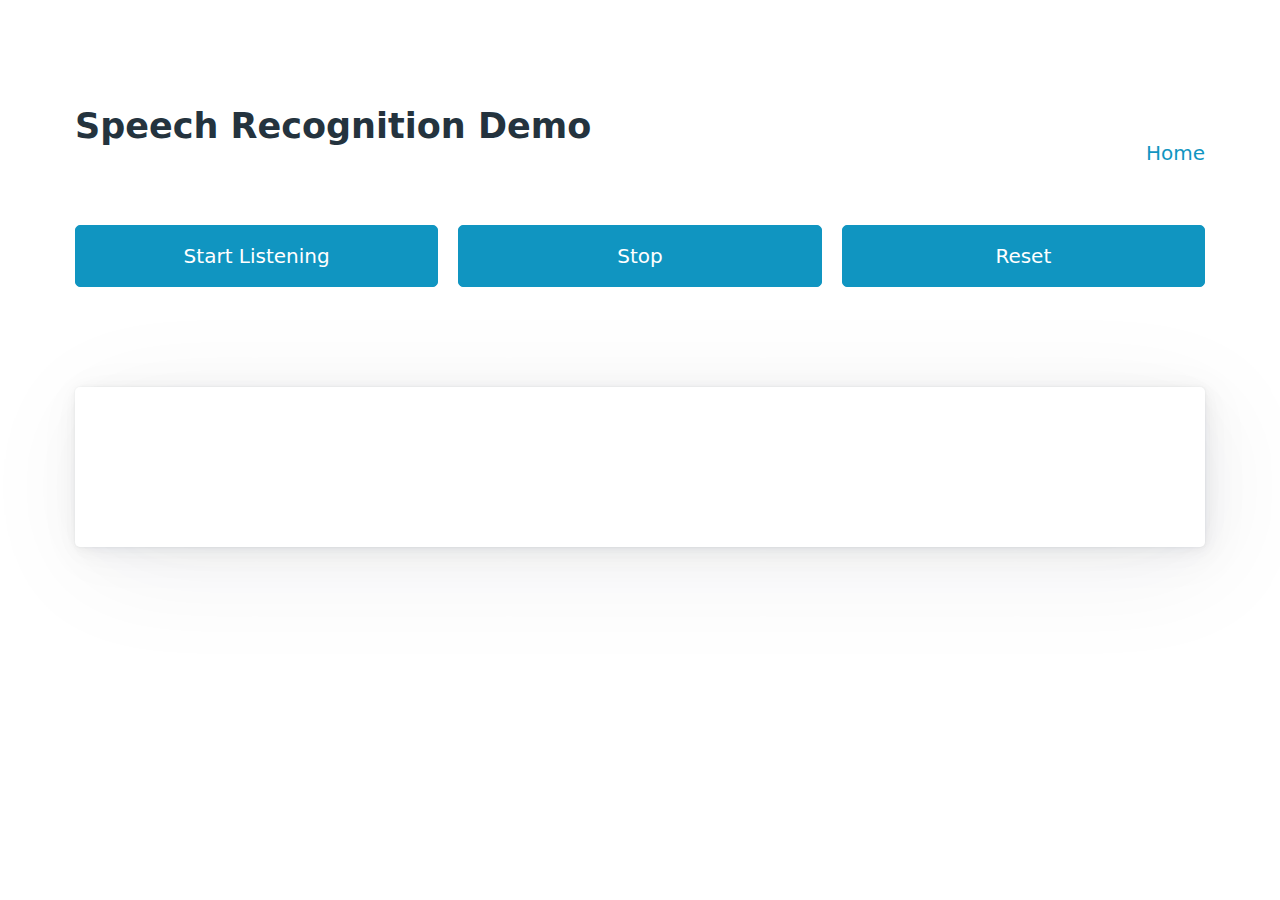
==== commit dcba44c9: "started speech recognition" ====
--- a/src/recognition.html
+++ b/src/recognition.html
@@ -6,6 +6,8 @@
     <link rel="stylesheet" href="css/pico.min.css">
     <link rel="stylesheet" href="css/speech.css">
     <title>RECOGNITION</title>
+    <script src="js/lib/jquery-3.7.1.js"></script>
+    <script src="js/recognition/recognition.js"></script>
   </head>
   <body>
     <main class="container">
@@ -17,6 +19,15 @@
           <li><a href="./index.html">Home</a></li>
         </ul>
       </nav>
+
+      <div class="grid">
+        <button id="start">Start Listening</button>
+        <button id="stop">Stop</button>
+        <button id="reset">Reset</button>
+
+      </div>
+      <article id="spokenText">
+      </article>
     </main>
   </body>
 </html>--- a/src/css/speech.css
+++ b/src/css/speech.css
@@ -4,8 +4,8 @@
   display: block;
 }
 
-form span.value {
+.sliders span.value {
   color: dodgerblue;
   font-family: 'Courier New', Courier, monospace;
   font-weight: bold;
-}+}
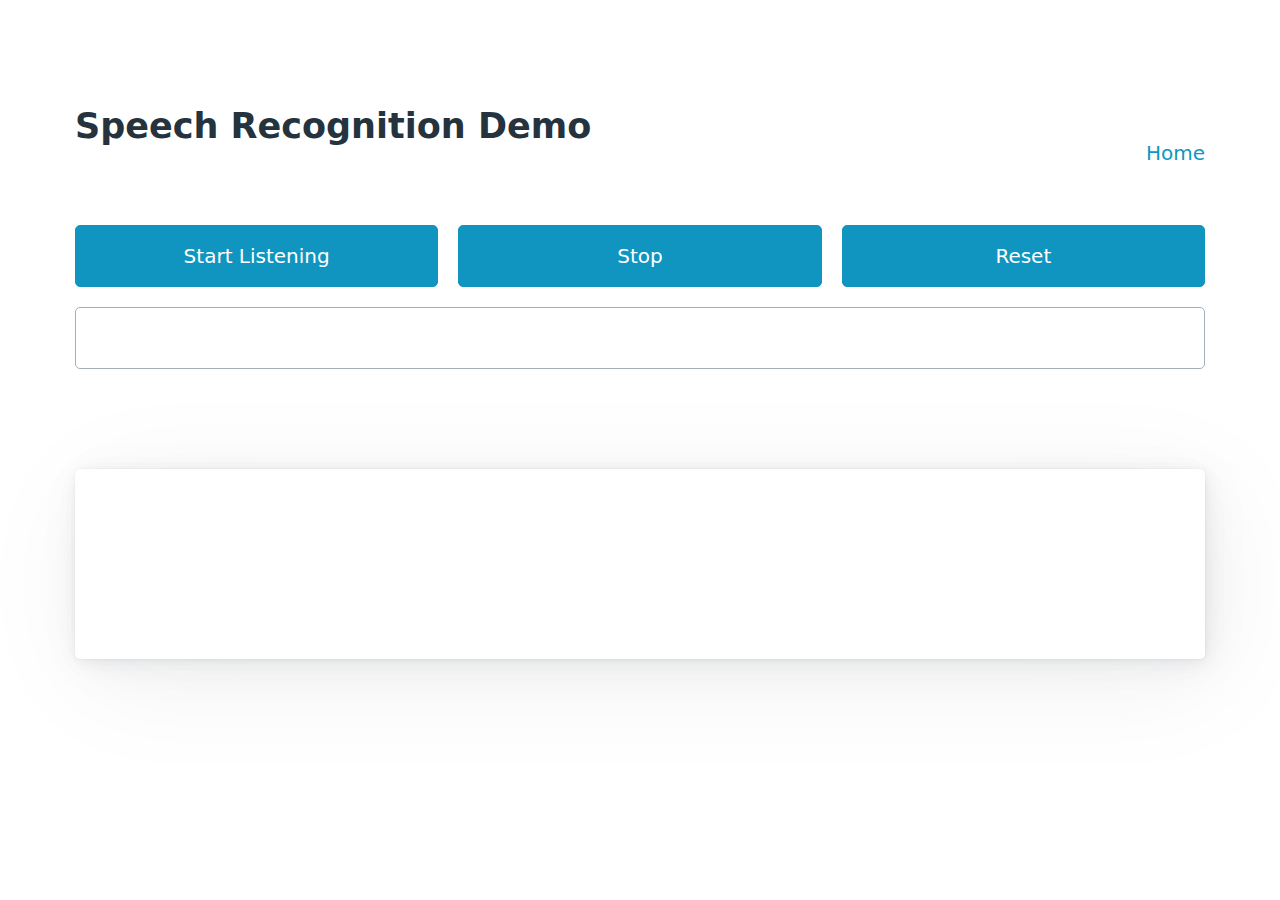
==== commit 28ffa210: "keep a log of spoken text" ====
--- a/src/recognition.html
+++ b/src/recognition.html
@@ -26,8 +26,13 @@
         <button id="reset">Reset</button>
 
       </div>
-      <article id="spokenText">
-      </article>
+      <section>
+        <input type="text" id="spokenText">
+        <article>
+          <ul id="textLog"></ul>
+        </article>
+      </section>
+
     </main>
   </body>
 </html>--- a/src/css/speech.css
+++ b/src/css/speech.css
@@ -9,3 +9,23 @@
   font-family: 'Courier New', Courier, monospace;
   font-weight: bold;
 }
+
+.error {
+  background-color: #fef2f8;
+  color: #7f0000;
+}
+
+@keyframes attention {
+  from {
+    /* background-color:hsl(195, 85%, 41%); */
+    background-color: var(--primary);
+  }
+  to {
+    background-color: #b20000;
+  }
+}
+
+.attention {
+  background-color: var(--primary);
+  animation: attention 0.8s infinite;
+}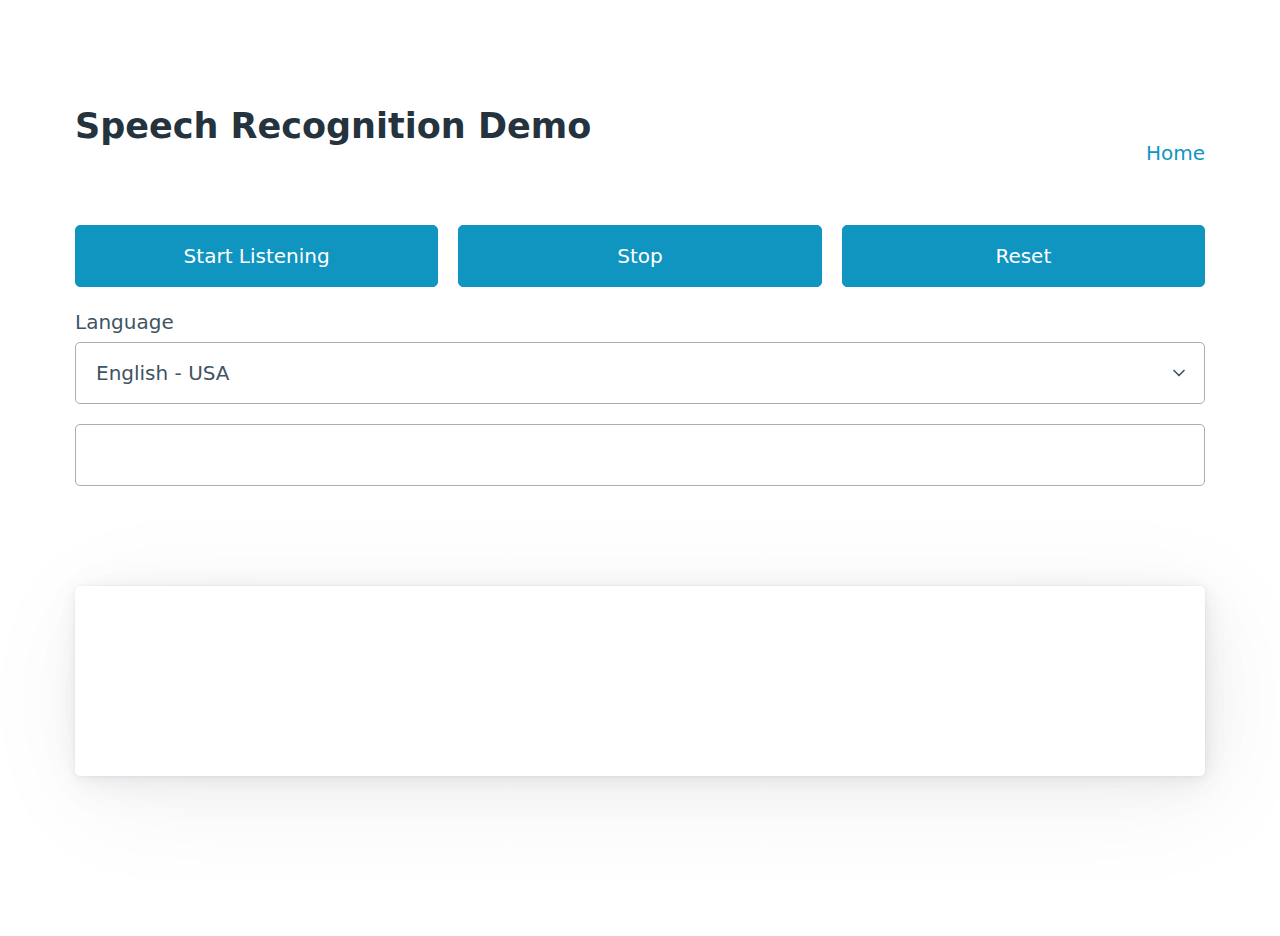
==== commit 08a09b8b: "start supporting multiple languages for speech recognition" ====
--- a/src/recognition.html
+++ b/src/recognition.html
@@ -24,8 +24,19 @@
         <button id="start">Start Listening</button>
         <button id="stop">Stop</button>
         <button id="reset">Reset</button>
+      </div>
 
-      </div>
+      <label for="language">Language</label>
+      <select id="language">
+        <option value="en-US">English - USA</option>
+        <option value="ar-SY">Arabic - Syria</option>
+        <option value="fr-FR">French - France</option>
+        <option value="ur-PK">Urdu - Pakistan</option>
+        <option value="cmn-Hans-CN">Chinese - Simplified, China</option>
+      </select>
+
+
+
       <section>
         <input type="text" id="spokenText">
         <article>
--- a/src/css/speech.css
+++ b/src/css/speech.css
@@ -27,5 +27,5 @@
 
 .attention {
   background-color: var(--primary);
-  animation: attention 0.8s infinite;
+  animation: attention 0.7s infinite;
 }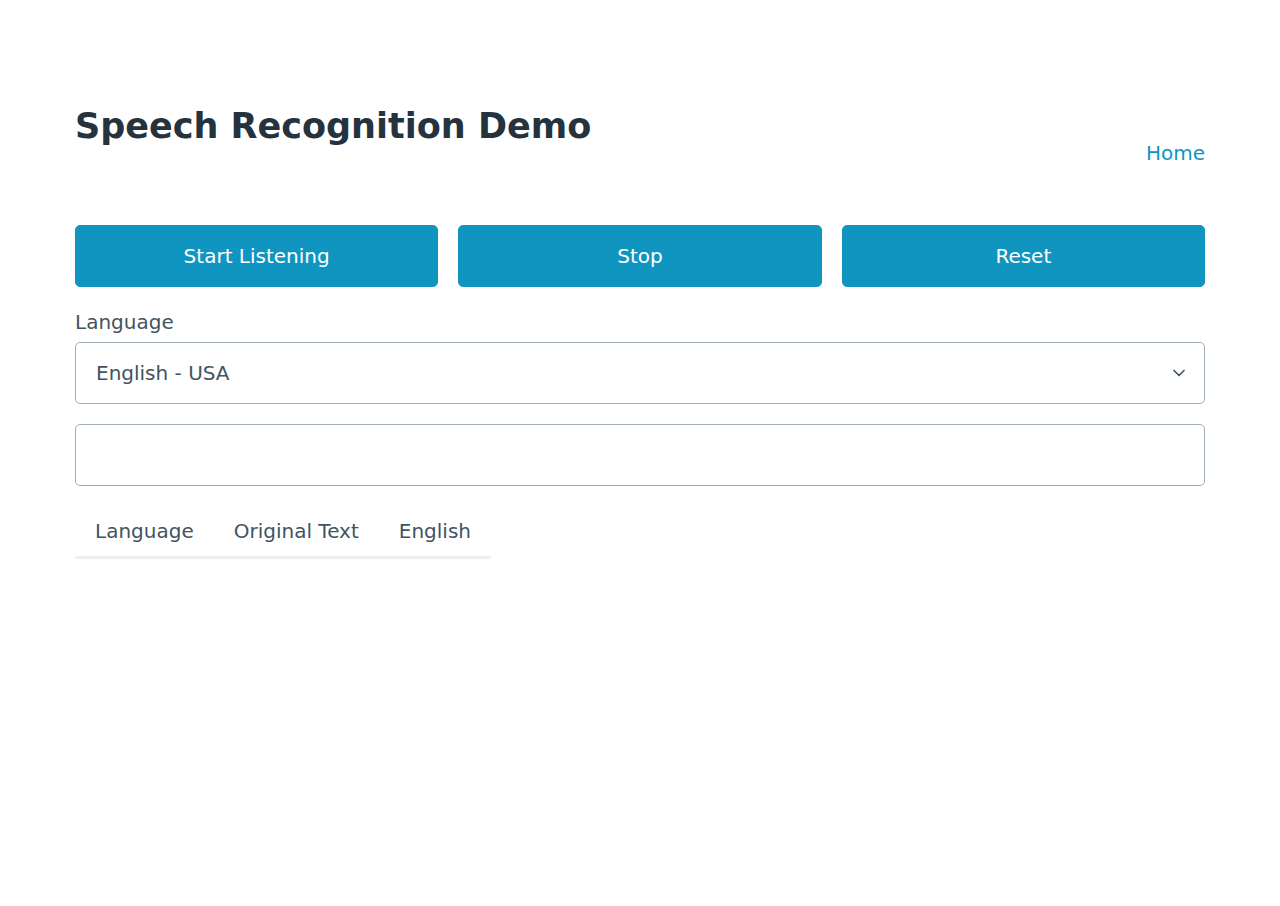
==== commit 35ba5a28: "display translation" ====
--- a/src/recognition.html
+++ b/src/recognition.html
@@ -7,6 +7,7 @@
     <link rel="stylesheet" href="css/speech.css">
     <title>RECOGNITION</title>
     <script src="js/lib/jquery-3.7.1.js"></script>
+    <script src="js/translate/translate.js"></script>
     <script src="js/recognition/recognition.js"></script>
   </head>
   <body>
@@ -35,13 +36,18 @@
         <option value="cmn-Hans-CN">Chinese - Simplified, China</option>
       </select>
 
-
-
       <section>
         <input type="text" id="spokenText">
-        <article>
-          <ul id="textLog"></ul>
-        </article>
+        <table id="speechLog" class="vscroll" role="grid">
+          <thead>
+            <tr>
+              <th>Language</th>
+              <th>Original Text</th>
+              <th>English</th>
+            </tr>
+          </thead>
+          <tbody></tbody>
+        </table>
       </section>
 
     </main>
